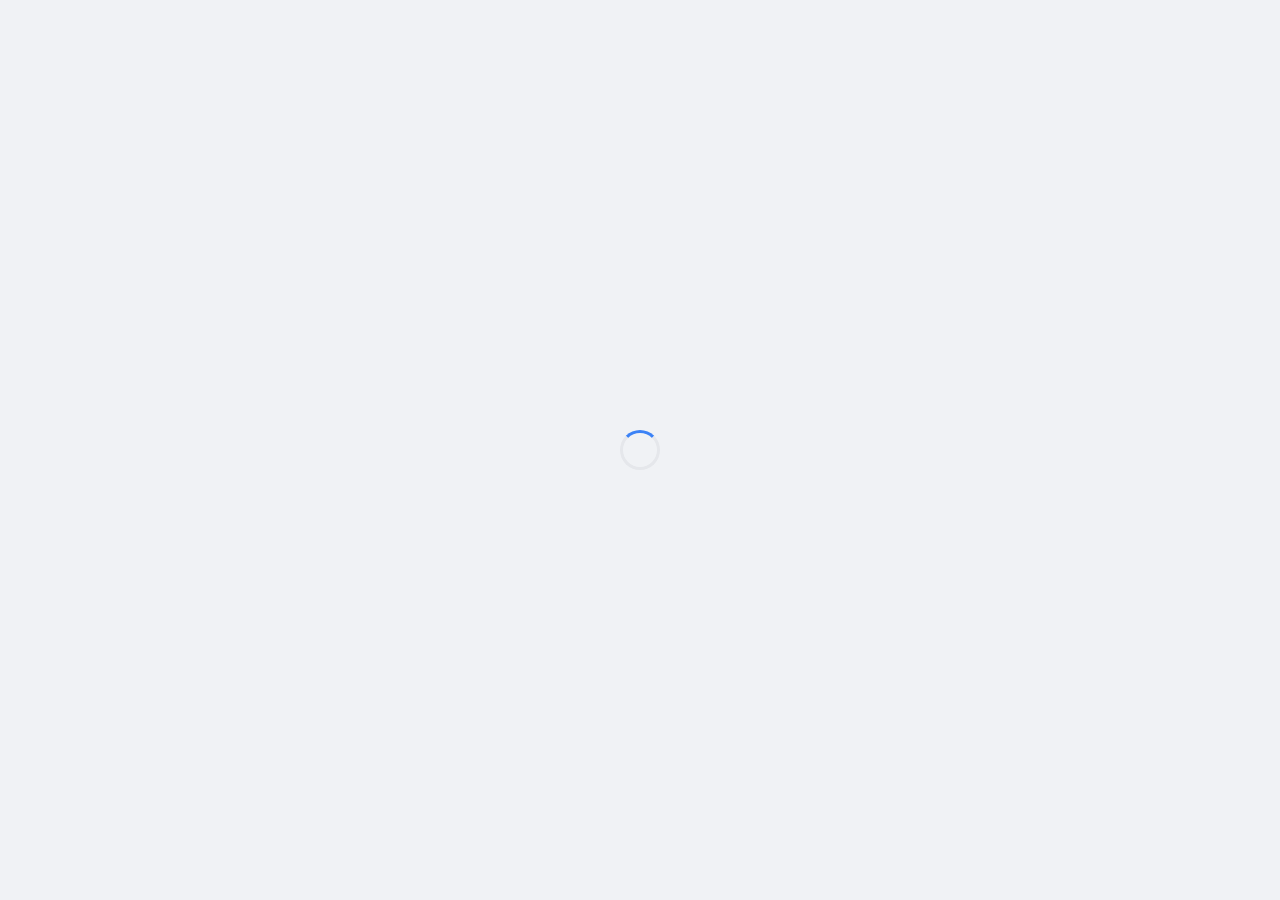
==== index.html @ 9993a818 "Add files via upload" ====
<!DOCTYPE html>
<html lang="ru">
<head>
  <meta charset="UTF-8">
  <meta name="viewport" content="width=device-width, initial-scale=1.0, maximum-scale=1.0">
  <meta name="description" content="Приватный мессенджер">
  <meta name="theme-color" content="#3b82f6" media="(prefers-color-scheme: light)">
  <meta name="theme-color" content="#25262b" media="(prefers-color-scheme: dark)">
  <meta name="apple-mobile-web-app-capable" content="yes">
  <meta name="apple-mobile-web-app-status-bar-style" content="default">
  <meta name="apple-mobile-web-app-title" content="Messenger">
  <title>Messenger</title>
  <link rel="manifest" href="manifest.json">
  <link rel="icon" type="image/png" href="assets/icon-192.png">
  <link rel="apple-touch-icon" href="assets/icon-192.png">
  <link rel="stylesheet" href="css/style.css">
</head>
<body>

<!-- ============ LOADING SCREEN ============ -->
<div id="loading-screen">
  <div class="loading-spinner"></div>
</div>

<!-- ============ AUTH SCREEN ============ -->
<div id="auth-screen" class="screen">
  <div class="auth-container">
    <div class="auth-logo-wrap">
      <div class="auth-logo">M</div>
    </div>
    <h1>Messenger</h1>
    <p class="auth-subtitle">Для своих</p>

    <div class="auth-tabs">
      <button class="auth-tab active" data-tab="login">Войти</button>
      <button class="auth-tab" data-tab="register">Регистрация</button>
    </div>

    <div id="auth-error" class="auth-error"></div>

    <!-- Login Form -->
    <div id="login-form" class="auth-form active">
      <input type="email" id="login-email" class="input-field" placeholder="Email" autocomplete="email">
      <input type="password" id="login-password" class="input-field" placeholder="Пароль" autocomplete="current-password">
      <button id="login-btn" class="btn btn-primary">Войти</button>
      <div class="auth-divider">или</div>
      <button id="google-login-btn" class="btn btn-google">
        <svg viewBox="0 0 24 24" xmlns="http://www.w3.org/2000/svg">
          <path fill="#4285F4" d="M22.56 12.25c0-.78-.07-1.53-.2-2.25H12v4.26h5.92c-.26 1.37-1.04 2.53-2.21 3.31v2.77h3.57c2.08-1.92 3.28-4.74 3.28-8.09z"/>
          <path fill="#34A853" d="M12 23c2.97 0 5.46-.98 7.28-2.66l-3.57-2.77c-.98.66-2.23 1.06-3.71 1.06-2.86 0-5.29-1.93-6.16-4.53H2.18v2.84C3.99 20.53 7.7 23 12 23z"/>
          <path fill="#FBBC05" d="M5.84 14.09c-.22-.66-.35-1.36-.35-2.09s.13-1.43.35-2.09V7.07H2.18C1.43 8.55 1 10.22 1 12s.43 3.45 1.18 4.93l2.85-2.22.81-.62z"/>
          <path fill="#EA4335" d="M12 5.38c1.62 0 3.06.56 4.21 1.64l3.15-3.15C17.45 2.09 14.97 1 12 1 7.7 1 3.99 3.47 2.18 7.07l3.66 2.84c.87-2.6 3.3-4.53 6.16-4.53z"/>
        </svg>
        Войти через Google
      </button>
    </div>

    <!-- Register Form -->
    <div id="register-form" class="auth-form">
      <input type="text" id="reg-name" class="input-field" placeholder="Отображаемое имя" autocomplete="name">
      <div class="input-prefix-wrap">
        <span class="input-prefix">@</span>
        <input type="text" id="reg-username" class="input-field input-with-prefix" placeholder="username">
      </div>
      <input type="email" id="reg-email" class="input-field" placeholder="Email" autocomplete="email">
      <input type="password" id="reg-password" class="input-field" placeholder="Пароль (мин. 6 символов)" autocomplete="new-password">
      <button id="register-btn" class="btn btn-primary">Зарегистрироваться</button>
      <div class="auth-divider">или</div>
      <button id="google-register-btn" class="btn btn-google">
        <svg viewBox="0 0 24 24" xmlns="http://www.w3.org/2000/svg">
          <path fill="#4285F4" d="M22.56 12.25c0-.78-.07-1.53-.2-2.25H12v4.26h5.92c-.26 1.37-1.04 2.53-2.21 3.31v2.77h3.57c2.08-1.92 3.28-4.74 3.28-8.09z"/>
          <path fill="#34A853" d="M12 23c2.97 0 5.46-.98 7.28-2.66l-3.57-2.77c-.98.66-2.23 1.06-3.71 1.06-2.86 0-5.29-1.93-6.16-4.53H2.18v2.84C3.99 20.53 7.7 23 12 23z"/>
          <path fill="#FBBC05" d="M5.84 14.09c-.22-.66-.35-1.36-.35-2.09s.13-1.43.35-2.09V7.07H2.18C1.43 8.55 1 10.22 1 12s.43 3.45 1.18 4.93l2.85-2.22.81-.62z"/>
          <path fill="#EA4335" d="M12 5.38c1.62 0 3.06.56 4.21 1.64l3.15-3.15C17.45 2.09 14.97 1 12 1 7.7 1 3.99 3.47 2.18 7.07l3.66 2.84c.87-2.6 3.3-4.53 6.16-4.53z"/>
        </svg>
        Войти через Google
      </button>
    </div>
  </div>
</div>

<!-- ============ APP SCREEN ============ -->
<div id="app-screen" class="screen">

  <!-- Sidebar -->
  <aside id="sidebar">
    <div class="sidebar-header">
      <button class="avatar-btn" id="my-profile-btn" title="Мой профиль">
        <div id="my-avatar-wrap"></div>
      </button>
      <div class="search-box">
        <span class="search-icon">🔍</span>
        <input type="text" id="search-input" placeholder="Поиск чатов и пользователей">
      </div>
      <button id="new-chat-btn" class="icon-btn" title="Новый чат">✏️</button>
      <button id="theme-toggle-btn" class="icon-btn" title="Сменить тему">🌙</button>
    </div>

    <button id="pwa-install-btn" class="pwa-install-btn" title="Установить приложение">
      📲 Установить приложение
    </button>

    <div id="chat-list">
      <div class="empty-state">
        <div class="empty-state-icon">💬</div>
        <div class="empty-state-text">Нет чатов</div>
        <div class="empty-state-hint">Нажми ✏️ чтобы начать</div>
      </div>
    </div>
  </aside>

  <!-- Chat Area -->
  <main id="chat-area">
    <!-- Welcome Screen -->
    <div id="welcome-screen" class="welcome-screen">
      <div class="welcome-content">
        <div class="welcome-icon">💬</div>
        <h2>Messenger</h2>
        <p>Выбери чат слева или создай новый</p>
      </div>
    </div>

    <!-- Active Chat -->
    <div id="active-chat" class="active-chat hidden">
      <!-- Chat Header -->
      <header class="chat-header">
        <button id="back-btn" class="icon-btn back-btn" title="Назад">←</button>
        <div class="chat-header-info" id="chat-header-info">
          <div class="chat-header-avatar" id="chat-header-avatar-wrap"></div>
          <div class="chat-header-text">
            <div id="chat-name" class="chat-name">—</div>
            <div id="chat-status" class="chat-status"></div>
          </div>
        </div>
        <div class="chat-header-actions">
          <button id="search-messages-btn" class="icon-btn" title="Поиск по сообщениям">🔍</button>
          <button id="chat-info-btn" class="icon-btn" title="Информация о чате">ℹ️</button>
        </div>
      </header>

      <!-- Pinned Message -->
      <div id="pinned-bar" class="pinned-bar hidden">
        <span class="pinned-icon">📌</span>
        <div>
          <div class="pinned-label">Закреплено</div>
          <div id="pinned-text" class="pinned-text"></div>
        </div>
      </div>

      <!-- Search in Chat Bar -->
      <div id="chat-search-bar" class="chat-search-bar hidden">
        <input type="text" id="chat-search-input" placeholder="Поиск по сообщениям...">
        <button id="close-search-btn" class="icon-btn">✕</button>
      </div>

      <!-- Messages -->
      <div id="messages-container" class="messages-container"></div>

      <!-- Typing Indicator -->
      <div id="typing-indicator" class="typing-indicator hidden">
        <div class="typing-dots"><span></span><span></span><span></span></div>
        <span id="typing-text"></span>
      </div>

      <!-- Image Send Preview -->
      <div id="img-send-preview" class="img-send-preview hidden"></div>

      <!-- Reply Preview -->
      <div id="reply-preview" class="reply-preview hidden">
        <div class="reply-preview-bar"></div>
        <div class="reply-preview-content">
          <div id="reply-preview-name" class="reply-preview-name"></div>
          <div id="reply-preview-text" class="reply-preview-text"></div>
        </div>
        <button id="cancel-reply-btn" class="icon-btn cancel-reply-btn" title="Отменить">✕</button>
      </div>

      <!-- Message Input -->
      <div class="message-input-area">
        <label for="file-input" class="attach-label" title="Прикрепить фото">📎</label>
        <input type="file" id="file-input" accept="image/*" multiple hidden>
        <textarea id="message-input" placeholder="Сообщение..." rows="1"></textarea>
        <button id="send-btn" class="send-btn" title="Отправить">
          <svg width="20" height="20" viewBox="0 0 24 24" fill="currentColor">
            <path d="M2.01 21L23 12 2.01 3 2 10l15 2-15 2z"/>
          </svg>
        </button>
      </div>
    </div>
  </main>
</div>

<!-- Drag & Drop Overlay -->
<div id="drop-overlay" class="drop-overlay">📸 Перетащи фото сюда</div>

<!-- ============ MODALS ============ -->

<!-- My Profile Modal -->
<div id="profile-modal" class="modal hidden">
  <div class="modal-overlay"></div>
  <div class="modal-content">
    <div class="modal-header">
      <h3>Мой профиль</h3>
      <button class="modal-close">✕</button>
    </div>
    <div class="modal-body">
      <div class="profile-avatar-section">
        <div class="profile-avatar-large" id="my-profile-avatar-wrap" title="Изменить фото">
          <input type="file" id="avatar-input" accept="image/*" hidden>
        </div>
        <button class="btn btn-secondary" id="change-avatar-btn" style="width:auto;padding:6px 16px;font-size:13px;">Изменить фото</button>
      </div>
      <input type="text" id="profile-name" class="input-field" placeholder="Отображаемое имя">
      <div class="input-prefix-wrap">
        <span class="input-prefix">@</span>
        <input type="text" id="profile-username" class="input-field input-with-prefix" placeholder="username">
      </div>
      <textarea id="profile-bio" class="input-field" placeholder="О себе..." rows="3" style="resize:none;"></textarea>
      <input type="text" id="profile-custom-status" class="input-field" placeholder="Кастомный статус (например: 🎮 играю)">
      <button id="save-profile-btn" class="btn btn-primary">Сохранить</button>
      <button id="logout-btn" class="btn btn-danger">Выйти из аккаунта</button>
    </div>
  </div>
</div>

<!-- New Chat Modal -->
<div id="new-chat-modal" class="modal hidden">
  <div class="modal-overlay"></div>
  <div class="modal-content">
    <div class="modal-header">
      <h3>Новый чат</h3>
      <button class="modal-close">✕</button>
    </div>
    <div class="modal-body">
      <div class="modal-tabs">
        <div class="modal-tab active" data-tab="dm">Личное сообщение</div>
        <div class="modal-tab" data-tab="group">Группа</div>
        <div class="modal-tab" data-tab="invite">По ссылке</div>
      </div>

      <!-- DM Tab -->
      <div id="dm-tab" class="modal-tab-content active">
        <input type="text" id="dm-search-input" class="input-field" placeholder="Поиск по @username или имени">
        <div id="dm-search-results" class="user-search-results"></div>
      </div>

      <!-- Group Tab -->
      <div id="group-tab" class="modal-tab-content">
        <div id="group-avatar-section" style="display:flex;align-items:center;gap:10px;">
          <div id="group-avatar-preview" style="width:60px;height:60px;border-radius:50%;overflow:hidden;background:var(--accent);display:flex;align-items:center;justify-content:center;color:#fff;font-size:24px;cursor:pointer;">📷
            <input type="file" id="group-avatar-input" accept="image/*" hidden>
          </div>
          <div style="flex:1">
            <input type="text" id="group-name-input" class="input-field" placeholder="Название группы">
          </div>
        </div>
        <input type="text" id="group-search-input" class="input-field" placeholder="Добавить участников">
        <div id="group-search-results" class="user-search-results"></div>
        <div id="selected-members" class="selected-members"></div>
        <button id="create-group-btn" class="btn btn-primary">Создать группу</button>
      </div>

      <!-- Invite Tab -->
      <div id="invite-tab" class="modal-tab-content">
        <p style="font-size:14px;color:var(--text-secondary);">Есть инвайт-ссылка? Введи код ниже:</p>
        <input type="text" id="invite-code-input" class="input-field" placeholder="Код приглашения">
        <button id="join-invite-btn" class="btn btn-primary">Вступить в чат</button>
      </div>
    </div>
  </div>
</div>

<!-- Chat Info Modal -->
<div id="chat-info-modal" class="modal hidden">
  <div class="modal-overlay"></div>
  <div class="modal-content">
    <div class="modal-header">
      <h3 id="chat-info-modal-title">Информация о чате</h3>
      <button class="modal-close">✕</button>
    </div>
    <div class="modal-body" id="chat-info-body">
      <!-- Rendered dynamically -->
    </div>
  </div>
</div>

<!-- User Profile Modal -->
<div id="user-profile-modal" class="modal hidden">
  <div class="modal-overlay"></div>
  <div class="modal-content">
    <div class="modal-header">
      <h3>Профиль пользователя</h3>
      <button class="modal-close">✕</button>
    </div>
    <div class="modal-body" id="user-profile-body">
      <!-- Rendered dynamically -->
    </div>
  </div>
</div>

<!-- Image Lightbox Modal -->
<div id="lightbox-modal" class="modal hidden" style="z-index:3000">
  <div class="modal-overlay" style="background:rgba(0,0,0,0.9)"></div>
  <div style="position:relative;display:flex;align-items:center;justify-content:center;max-width:90vw;max-height:90vh;">
    <button class="modal-close" style="position:absolute;top:-40px;right:0;color:#fff;font-size:24px;">✕</button>
    <img id="lightbox-img" src="" alt="" style="max-width:90vw;max-height:85vh;object-fit:contain;border-radius:8px;">
  </div>
</div>

<!-- Forward Modal -->
<div id="forward-modal" class="modal hidden">
  <div class="modal-overlay"></div>
  <div class="modal-content">
    <div class="modal-header">
      <h3>Переслать в...</h3>
      <button class="modal-close">✕</button>
    </div>
    <div class="modal-body">
      <input type="text" id="forward-search-input" class="input-field" placeholder="Поиск чата...">
      <div id="forward-chat-list" class="user-search-results"></div>
    </div>
  </div>
</div>

<!-- ============ OVERLAYS ============ -->
<!-- Context Menu -->
<div id="context-menu" class="context-menu hidden"></div>

<!-- Reaction Picker -->
<div id="reaction-picker" class="reaction-picker hidden">
  <span class="reaction-option" data-emoji="👍">👍</span>
  <span class="reaction-option" data-emoji="❤️">❤️</span>
  <span class="reaction-option" data-emoji="😂">😂</span>
  <span class="reaction-option" data-emoji="😮">😮</span>
  <span class="reaction-option" data-emoji="😢">😢</span>
  <span class="reaction-option" data-emoji="😡">😡</span>
  <span class="reaction-option" data-emoji="🔥">🔥</span>
  <span class="reaction-option" data-emoji="🎉">🎉</span>
</div>

<!-- Toast Container -->
<div id="toast-container" class="toast-container"></div>

<!-- ============ FIREBASE SDK ============ -->
<script src="https://www.gstatic.com/firebasejs/10.7.1/firebase-app-compat.js"></script>
<script src="https://www.gstatic.com/firebasejs/10.7.1/firebase-auth-compat.js"></script>
<script src="https://www.gstatic.com/firebasejs/10.7.1/firebase-firestore-compat.js"></script>

<!-- ============ APP SCRIPTS ============ -->
<script src="js/config.js"></script>
<script src="js/utils.js"></script>
<script src="js/auth.js"></script>
<script src="js/profile.js"></script>
<script src="js/upload.js"></script>
<script src="js/notifications.js"></script>
<script src="js/chats.js"></script>
<script src="js/messages.js"></script>
<script src="js/admin.js"></script>
<script src="js/app.js"></script>

</body>
</html>
---- css/style.css ----
/* ============================================
   MESSENGER - MAIN STYLESHEET
   Telegram-inspired minimalist design
   ============================================ */

/* --- CSS Variables / Themes --- */
:root {
  --bg-primary: #f0f2f5;
  --bg-sidebar: #ffffff;
  --bg-chat: #eef1f5;
  --bg-bubble-own: #3b82f6;
  --bg-bubble-other: #ffffff;
  --bg-input: #f7f8fa;
  --bg-hover: #f3f4f6;
  --bg-modal: #ffffff;
  --bg-overlay: rgba(0,0,0,0.45);
  --bg-context: #ffffff;
  --bg-pinned: #fff9e6;
  --bg-reply: rgba(59,130,246,0.08);
  --bg-header: #ffffff;
  --bg-search: #f0f2f5;
  --bg-tag: #e8f0fe;

  --text-primary: #1a1a2e;
  --text-secondary: #6b7280;
  --text-bubble-own: #ffffff;
  --text-bubble-other: #1a1a2e;
  --text-link: #3b82f6;
  --text-placeholder: #9ca3af;

  --accent: #3b82f6;
  --accent-hover: #2563eb;
  --accent-light: #dbeafe;
  --danger: #ef4444;
  --danger-hover: #dc2626;
  --success: #22c55e;
  --warning: #f59e0b;

  --border: #e5e7eb;
  --border-light: #f3f4f6;
  --shadow-sm: 0 1px 3px rgba(0,0,0,0.08);
  --shadow-md: 0 4px 16px rgba(0,0,0,0.12);
  --shadow-lg: 0 8px 32px rgba(0,0,0,0.16);

  --radius-sm: 8px;
  --radius-md: 12px;
  --radius-lg: 18px;
  --radius-xl: 24px;
  --radius-full: 9999px;

  --font: -apple-system, BlinkMacSystemFont, 'Segoe UI', Roboto, sans-serif;
  --sidebar-width: 340px;
  --header-height: 60px;
  --input-height: 60px;
  --transition: 0.2s ease;
}

[data-theme="dark"] {
  --bg-primary: #1a1b1e;
  --bg-sidebar: #25262b;
  --bg-chat: #1a1b1e;
  --bg-bubble-own: #3b82f6;
  --bg-bubble-other: #2c2d32;
  --bg-input: #2c2d32;
  --bg-hover: #2c2d32;
  --bg-modal: #25262b;
  --bg-overlay: rgba(0,0,0,0.6);
  --bg-context: #2c2d32;
  --bg-pinned: #2a2922;
  --bg-reply: rgba(59,130,246,0.12);
  --bg-header: #25262b;
  --bg-search: #2c2d32;
  --bg-tag: #1e2a3a;

  --text-primary: #e5e7eb;
  --text-secondary: #9ca3af;
  --text-bubble-own: #ffffff;
  --text-bubble-other: #e5e7eb;
  --text-link: #60a5fa;
  --text-placeholder: #6b7280;

  --accent: #3b82f6;
  --accent-hover: #2563eb;
  --accent-light: #1e3a5f;

  --border: #3f4045;
  --border-light: #2c2d32;
  --shadow-sm: 0 1px 3px rgba(0,0,0,0.3);
  --shadow-md: 0 4px 16px rgba(0,0,0,0.4);
  --shadow-lg: 0 8px 32px rgba(0,0,0,0.5);
}

/* --- Reset & Base --- */
*, *::before, *::after { box-sizing: border-box; margin: 0; padding: 0; }
html { height: 100%; font-size: 16px; }
body {
  font-family: var(--font);
  background: var(--bg-primary);
  color: var(--text-primary);
  height: 100%;
  overflow: hidden;
  -webkit-font-smoothing: antialiased;
  transition: background var(--transition), color var(--transition);
}
a { color: var(--text-link); text-decoration: none; }
img { max-width: 100%; display: block; }
button { cursor: pointer; border: none; background: none; font-family: var(--font); }
input, textarea { font-family: var(--font); outline: none; border: none; }
::-webkit-scrollbar { width: 5px; }
::-webkit-scrollbar-track { background: transparent; }
::-webkit-scrollbar-thumb { background: var(--border); border-radius: 3px; }
::selection { background: var(--accent-light); }

/* --- Screen Management --- */
.screen { display: none; }
.screen.active { display: flex; height: 100vh; }
#loading-screen {
  position: fixed; inset: 0; background: var(--bg-primary);
  display: flex; align-items: center; justify-content: center;
  z-index: 9999; transition: opacity 0.3s;
}
#loading-screen.hidden { opacity: 0; pointer-events: none; }
.loading-spinner {
  width: 40px; height: 40px;
  border: 3px solid var(--border);
  border-top-color: var(--accent);
  border-radius: 50%;
  animation: spin 0.8s linear infinite;
}
@keyframes spin { to { transform: rotate(360deg); } }

/* ============================================
   AUTH SCREEN
   ============================================ */
#auth-screen {
  align-items: center; justify-content: center;
  background: var(--bg-primary); flex-direction: column;
}
.auth-container {
  width: 100%; max-width: 400px; padding: 40px 32px;
  background: var(--bg-modal); border-radius: var(--radius-xl);
  box-shadow: var(--shadow-lg);
  animation: slideUp 0.3s ease;
}
@keyframes slideUp { from { opacity:0; transform: translateY(20px); } to { opacity:1; transform: translateY(0); } }
.auth-logo-wrap {
  display: flex; align-items: center; justify-content: center; gap: 10px; margin-bottom: 8px;
}
.auth-logo {
  width: 52px; height: 52px; border-radius: 16px;
  background: var(--accent); color: #fff;
  display: flex; align-items: center; justify-content: center;
  font-size: 26px; font-weight: 700; letter-spacing: -1px;
}
.auth-container h1 {
  text-align: center; font-size: 22px; font-weight: 700;
  margin-bottom: 4px; color: var(--text-primary);
}
.auth-subtitle {
  text-align: center; font-size: 14px; color: var(--text-secondary); margin-bottom: 28px;
}
.auth-tabs {
  display: flex; background: var(--bg-search);
  border-radius: var(--radius-full); padding: 3px;
  margin-bottom: 24px;
}
.auth-tab {
  flex: 1; padding: 8px 0; border-radius: var(--radius-full);
  font-size: 14px; font-weight: 500; color: var(--text-secondary);
  transition: all var(--transition);
}
.auth-tab.active { background: var(--bg-modal); color: var(--accent); box-shadow: var(--shadow-sm); }
.auth-form { display: none; flex-direction: column; gap: 12px; }
.auth-form.active { display: flex; }
.input-field {
  width: 100%; padding: 12px 16px;
  background: var(--bg-search); border-radius: var(--radius-md);
  font-size: 15px; color: var(--text-primary);
  border: 1.5px solid transparent;
  transition: border-color var(--transition);
}
.input-field:focus { border-color: var(--accent); }
.input-field::placeholder { color: var(--text-placeholder); }
.btn {
  width: 100%; padding: 13px 0; border-radius: var(--radius-md);
  font-size: 15px; font-weight: 600; transition: all var(--transition);
  display: flex; align-items: center; justify-content: center; gap: 8px;
}
.btn-primary { background: var(--accent); color: #fff; }
.btn-primary:hover { background: var(--accent-hover); }
.btn-secondary { background: var(--bg-search); color: var(--text-primary); }
.btn-secondary:hover { background: var(--bg-hover); }
.btn-danger { background: var(--danger); color: #fff; }
.btn-danger:hover { background: var(--danger-hover); }
.btn-google {
  background: var(--bg-search); color: var(--text-primary);
  border: 1.5px solid var(--border);
}
.btn-google:hover { background: var(--bg-hover); }
.btn-google svg { width: 18px; height: 18px; }
.auth-divider {
  text-align: center; font-size: 13px; color: var(--text-secondary);
  position: relative; padding: 4px 0;
}
.auth-divider::before, .auth-divider::after {
  content: ''; position: absolute; top: 50%;
  width: calc(50% - 20px); height: 1px; background: var(--border);
}
.auth-divider::before { left: 0; }
.auth-divider::after { right: 0; }
.auth-error {
  background: #fef2f2; color: var(--danger);
  padding: 10px 14px; border-radius: var(--radius-sm);
  font-size: 14px; border: 1px solid #fecaca;
  display: none;
}
.auth-error.show { display: block; }

/* ============================================
   APP SCREEN (Sidebar + Chat)
   ============================================ */
#app-screen { overflow: hidden; }
#sidebar {
  width: var(--sidebar-width);
  min-width: var(--sidebar-width);
  background: var(--bg-sidebar);
  border-right: 1px solid var(--border);
  display: flex; flex-direction: column;
  height: 100vh; overflow: hidden;
  transition: transform var(--transition);
}
#chat-area {
  flex: 1; display: flex; flex-direction: column;
  background: var(--bg-chat); height: 100vh; overflow: hidden;
}

/* --- Sidebar Header --- */
.sidebar-header {
  display: flex; align-items: center; gap: 8px;
  padding: 10px 12px; height: var(--header-height);
  border-bottom: 1px solid var(--border);
  background: var(--bg-header);
}
.avatar-btn {
  flex-shrink: 0; width: 38px; height: 38px; border-radius: 50%;
  overflow: hidden; position: relative;
  transition: opacity var(--transition);
}
.avatar-btn:hover { opacity: 0.8; }
.avatar-btn img, .avatar { width: 100%; height: 100%; object-fit: cover; }
.avatar-placeholder {
  width: 100%; height: 100%; background: var(--accent);
  color: #fff; font-size: 16px; font-weight: 600;
  display: flex; align-items: center; justify-content: center;
  border-radius: 50%;
}
.search-box {
  flex: 1; background: var(--bg-search); border-radius: var(--radius-full);
  display: flex; align-items: center; padding: 0 12px; gap: 6px;
}
.search-box input {
  flex: 1; background: none; font-size: 14px;
  color: var(--text-primary); padding: 7px 0;
}
.search-box input::placeholder { color: var(--text-placeholder); }
.search-icon { color: var(--text-secondary); font-size: 14px; }
.icon-btn {
  width: 36px; height: 36px; border-radius: 50%;
  display: flex; align-items: center; justify-content: center;
  font-size: 18px; color: var(--text-secondary);
  transition: background var(--transition), color var(--transition);
  flex-shrink: 0;
}
.icon-btn:hover { background: var(--bg-hover); color: var(--text-primary); }

/* --- Chat List --- */
#chat-list { flex: 1; overflow-y: auto; }
.chat-item {
  display: flex; align-items: center; gap: 12px;
  padding: 10px 14px; cursor: pointer;
  transition: background var(--transition);
  position: relative;
}
.chat-item:hover { background: var(--bg-hover); }
.chat-item.active { background: var(--accent-light); }
[data-theme="dark"] .chat-item.active { background: rgba(59,130,246,0.15); }
.chat-item-avatar {
  width: 48px; height: 48px; border-radius: 50%;
  overflow: hidden; flex-shrink: 0; position: relative;
}
.chat-item-info { flex: 1; min-width: 0; }
.chat-item-top { display: flex; align-items: center; justify-content: space-between; }
.chat-item-name {
  font-size: 15px; font-weight: 600; color: var(--text-primary);
  white-space: nowrap; overflow: hidden; text-overflow: ellipsis;
  max-width: 180px;
}
.chat-item-time { font-size: 12px; color: var(--text-secondary); flex-shrink: 0; }
.chat-item-bottom { display: flex; align-items: center; justify-content: space-between; margin-top: 2px; }
.chat-item-preview {
  font-size: 14px; color: var(--text-secondary);
  white-space: nowrap; overflow: hidden; text-overflow: ellipsis;
  max-width: 200px;
}
.unread-badge {
  background: var(--accent); color: #fff; border-radius: var(--radius-full);
  font-size: 11px; font-weight: 700; min-width: 20px; height: 20px;
  display: flex; align-items: center; justify-content: center;
  padding: 0 5px; flex-shrink: 0;
}
.online-dot {
  width: 12px; height: 12px; background: var(--success);
  border: 2px solid var(--bg-sidebar); border-radius: 50%;
  position: absolute; bottom: 1px; right: 1px;
}

/* --- Welcome Screen --- */
.welcome-screen {
  flex: 1; display: flex; align-items: center; justify-content: center;
}
.welcome-content { text-align: center; color: var(--text-secondary); }
.welcome-icon { font-size: 64px; margin-bottom: 16px; }
.welcome-content h2 { font-size: 22px; font-weight: 700; color: var(--text-primary); margin-bottom: 8px; }
.welcome-content p { font-size: 15px; }

/* ============================================
   CHAT AREA
   ============================================ */
.active-chat { display: flex; flex-direction: column; height: 100%; overflow: hidden; }
.active-chat.hidden { display: none; }

/* --- Chat Header --- */
.chat-header {
  display: flex; align-items: center; gap: 10px;
  padding: 0 12px; height: var(--header-height);
  background: var(--bg-header); border-bottom: 1px solid var(--border);
  flex-shrink: 0; box-shadow: var(--shadow-sm);
}
.back-btn { display: none; }
.chat-header-info {
  flex: 1; display: flex; align-items: center; gap: 10px;
  cursor: pointer; min-width: 0; border-radius: var(--radius-sm);
  padding: 4px 6px; transition: background var(--transition);
}
.chat-header-info:hover { background: var(--bg-hover); }
.chat-header-avatar {
  width: 38px; height: 38px; border-radius: 50%;
  overflow: hidden; flex-shrink: 0;
}
.chat-header-text { min-width: 0; }
.chat-name { font-size: 16px; font-weight: 700; color: var(--text-primary); }
.chat-status { font-size: 13px; color: var(--text-secondary); }
.chat-header-actions { display: flex; gap: 4px; }

/* --- Pinned Message Bar --- */
.pinned-bar {
  display: flex; align-items: center; gap: 10px;
  padding: 8px 16px; background: var(--bg-pinned);
  border-bottom: 1px solid var(--border);
  cursor: pointer; transition: background var(--transition);
}
.pinned-bar:hover { background: var(--bg-hover); }
.pinned-bar.hidden { display: none; }
.pinned-icon { font-size: 14px; flex-shrink: 0; }
.pinned-label { font-size: 12px; font-weight: 600; color: var(--accent); }
.pinned-text { font-size: 13px; color: var(--text-secondary); white-space: nowrap; overflow: hidden; text-overflow: ellipsis; }

/* --- Chat Search Bar --- */
.chat-search-bar {
  display: flex; align-items: center; gap: 8px;
  padding: 8px 16px; background: var(--bg-header);
  border-bottom: 1px solid var(--border);
}
.chat-search-bar.hidden { display: none; }
.chat-search-bar input {
  flex: 1; background: var(--bg-search); border-radius: var(--radius-full);
  padding: 7px 14px; font-size: 14px; color: var(--text-primary);
}

/* --- Messages Container --- */
.messages-container {
  flex: 1; overflow-y: auto; padding: 16px 0;
  display: flex; flex-direction: column; gap: 2px;
}
.date-separator {
  text-align: center; margin: 12px 0; position: relative;
}
.date-separator span {
  background: var(--bg-chat); font-size: 12px; color: var(--text-secondary);
  padding: 4px 12px; border-radius: var(--radius-full);
  border: 1px solid var(--border); position: relative; z-index: 1;
}

/* --- Message Bubbles --- */
.message-wrapper {
  display: flex; align-items: flex-end; gap: 8px;
  padding: 1px 12px; position: relative;
}
.message-wrapper.own { flex-direction: row-reverse; }
.message-wrapper.consecutive .msg-avatar { visibility: hidden; }
.msg-avatar {
  width: 32px; height: 32px; border-radius: 50%;
  overflow: hidden; flex-shrink: 0; cursor: pointer;
}
.msg-avatar img { width: 100%; height: 100%; object-fit: cover; }
.message-bubble {
  max-width: 65%; min-width: 60px; padding: 8px 12px 6px;
  border-radius: var(--radius-lg); position: relative;
  background: var(--bg-bubble-other); color: var(--text-bubble-other);
  box-shadow: var(--shadow-sm);
  animation: fadeIn 0.15s ease;
}
@keyframes fadeIn { from { opacity:0; transform: scale(0.97); } to { opacity:1; transform: scale(1); } }
.message-wrapper.own .message-bubble {
  background: var(--bg-bubble-own); color: var(--text-bubble-own);
  border-bottom-right-radius: 4px;
}
.message-wrapper:not(.own) .message-bubble { border-bottom-left-radius: 4px; }
.message-wrapper.consecutive.own .message-bubble { border-radius: var(--radius-lg); border-bottom-right-radius: 4px; }
.message-wrapper.consecutive:not(.own) .message-bubble { border-radius: var(--radius-lg); border-bottom-left-radius: 4px; }

/* Sender name in group chats */
.msg-sender-name {
  font-size: 13px; font-weight: 600; margin-bottom: 3px;
  color: var(--accent);
}
.msg-text { font-size: 15px; line-height: 1.5; word-break: break-word; white-space: pre-wrap; }
.msg-text a { color: inherit; text-decoration: underline; opacity: 0.85; }
.message-wrapper.own .msg-text a { color: rgba(255,255,255,0.85); }

/* Message meta (time + status) */
.msg-meta {
  display: flex; align-items: center; justify-content: flex-end;
  gap: 4px; margin-top: 3px; opacity: 0.75;
}
.msg-time { font-size: 11px; }
.msg-status { font-size: 12px; }
.msg-edited { font-size: 11px; font-style: italic; }

/* Deleted message */
.message-bubble.deleted { opacity: 0.6; font-style: italic; }
.deleted-text { font-size: 14px; color: var(--text-secondary); }

/* System messages */
.message-wrapper.system {
  justify-content: center; padding: 6px 16px;
}
.system-message {
  font-size: 13px; color: var(--text-secondary);
  background: var(--bg-search); padding: 4px 14px;
  border-radius: var(--radius-full); text-align: center;
}

/* --- Reply in bubble --- */
.msg-reply {
  background: rgba(0,0,0,0.07); border-left: 3px solid var(--accent);
  border-radius: 6px; padding: 6px 8px; margin-bottom: 6px; cursor: pointer;
}
.message-wrapper.own .msg-reply { background: rgba(255,255,255,0.15); }
.msg-reply-name { font-size: 12px; font-weight: 600; color: var(--accent); margin-bottom: 2px; }
.message-wrapper.own .msg-reply-name { color: rgba(255,255,255,0.9); }
.msg-reply-text { font-size: 13px; opacity: 0.8; white-space: nowrap; overflow: hidden; text-overflow: ellipsis; }

/* --- Forwarded message --- */
.msg-forward-label {
  font-size: 12px; opacity: 0.7; margin-bottom: 4px;
  display: flex; align-items: center; gap: 4px;
}

/* --- Image message --- */
.msg-image {
  border-radius: 10px; overflow: hidden; cursor: pointer;
  max-width: 300px; max-height: 300px;
  transition: opacity var(--transition);
}
.msg-image:hover { opacity: 0.9; }
.msg-image img { width: 100%; height: 100%; object-fit: cover; }
.msg-image-grid { display: grid; gap: 2px; border-radius: 10px; overflow: hidden; }
.msg-image-grid.count-2 { grid-template-columns: 1fr 1fr; }
.msg-image-grid.count-3 { grid-template-columns: 1fr 1fr; }
.msg-image-grid.count-3 .grid-img:first-child { grid-column: 1 / -1; }
.grid-img { cursor: pointer; overflow: hidden; aspect-ratio: 1; }
.grid-img img { width: 100%; height: 100%; object-fit: cover; transition: opacity var(--transition); }
.grid-img:hover img { opacity: 0.9; }

/* --- Link Preview --- */
.link-preview {
  border-radius: 10px; overflow: hidden; cursor: pointer;
  border: 1px solid var(--border); margin-top: 6px;
  background: var(--bg-search); max-width: 320px;
  transition: opacity var(--transition);
}
.link-preview:hover { opacity: 0.9; }
.link-preview-image { width: 100%; height: 160px; object-fit: cover; }
.link-preview-info { padding: 10px 12px; }
.link-preview-domain { font-size: 12px; color: var(--accent); margin-bottom: 4px; font-weight: 600; }
.link-preview-title { font-size: 14px; font-weight: 600; color: var(--text-primary); margin-bottom: 3px; }
.link-preview-desc { font-size: 13px; color: var(--text-secondary); display: -webkit-box; -webkit-line-clamp: 2; -webkit-box-orient: vertical; overflow: hidden; }
.yt-preview { background: #0f0f0f; }
.yt-preview .link-preview-domain { color: #ff0000; }

/* --- Reactions --- */
.msg-reactions {
  display: flex; flex-wrap: wrap; gap: 4px;
  margin-top: 5px;
}
.reaction-badge {
  display: flex; align-items: center; gap: 3px;
  background: var(--bg-search); border: 1px solid var(--border);
  border-radius: var(--radius-full); padding: 3px 8px;
  font-size: 13px; cursor: pointer; transition: all var(--transition);
  user-select: none;
}
.reaction-badge:hover { border-color: var(--accent); background: var(--accent-light); }
.reaction-badge.reacted { border-color: var(--accent); background: var(--accent-light); }
.reaction-count { font-size: 12px; font-weight: 600; color: var(--text-secondary); }

/* --- Typing Indicator --- */
.typing-indicator {
  padding: 6px 20px; display: flex; align-items: center; gap: 8px;
  color: var(--text-secondary); font-size: 13px; min-height: 28px;
}
.typing-indicator.hidden { display: none; }
.typing-dots { display: flex; gap: 3px; align-items: center; }
.typing-dots span {
  width: 6px; height: 6px; border-radius: 50%; background: var(--text-secondary);
  animation: typingBounce 1.2s infinite ease-in-out;
}
.typing-dots span:nth-child(2) { animation-delay: 0.2s; }
.typing-dots span:nth-child(3) { animation-delay: 0.4s; }
@keyframes typingBounce { 0%, 80%, 100% { transform: scale(0.7); opacity: 0.5; } 40% { transform: scale(1); opacity: 1; } }

/* --- Reply Preview (input area) --- */
.reply-preview {
  display: flex; align-items: center; gap: 10px;
  padding: 8px 14px; background: var(--bg-header);
  border-top: 1px solid var(--border);
}
.reply-preview.hidden { display: none; }
.reply-preview-bar { width: 3px; height: 100%; background: var(--accent); border-radius: 2px; align-self: stretch; flex-shrink: 0; }
.reply-preview-content { flex: 1; min-width: 0; }
.reply-preview-name { font-size: 12px; font-weight: 600; color: var(--accent); }
.reply-preview-text { font-size: 13px; color: var(--text-secondary); white-space: nowrap; overflow: hidden; text-overflow: ellipsis; }
.cancel-reply-btn { flex-shrink: 0; }

/* --- Message Input Area --- */
.message-input-area {
  display: flex; align-items: flex-end; gap: 8px;
  padding: 10px 12px; background: var(--bg-header);
  border-top: 1px solid var(--border); flex-shrink: 0;
}
#message-input {
  flex: 1; background: var(--bg-input); border-radius: var(--radius-xl);
  padding: 10px 16px; font-size: 15px; color: var(--text-primary);
  resize: none; max-height: 150px; line-height: 1.5;
  border: 1.5px solid transparent; transition: border-color var(--transition);
  overflow-y: auto;
}
#message-input:focus { border-color: var(--accent); }
#message-input::placeholder { color: var(--text-placeholder); }
.attach-label {
  width: 38px; height: 38px; border-radius: 50%;
  display: flex; align-items: center; justify-content: center;
  font-size: 20px; color: var(--text-secondary); cursor: pointer;
  transition: color var(--transition), background var(--transition);
  flex-shrink: 0;
}
.attach-label:hover { color: var(--accent); background: var(--bg-hover); }
.send-btn {
  width: 40px; height: 40px; border-radius: 50%;
  background: var(--accent); color: #fff;
  font-size: 18px; flex-shrink: 0;
  display: flex; align-items: center; justify-content: center;
  transition: all var(--transition); transform: scale(0);
  opacity: 0;
}
.send-btn.visible { transform: scale(1); opacity: 1; }
.send-btn:hover { background: var(--accent-hover); transform: scale(1.05); }

/* Image preview before send */
.img-send-preview {
  display: flex; gap: 8px; flex-wrap: wrap;
  padding: 8px 14px; background: var(--bg-header);
  border-top: 1px solid var(--border);
}
.img-send-preview.hidden { display: none; }
.img-send-thumb {
  width: 60px; height: 60px; border-radius: 8px;
  overflow: hidden; position: relative;
}
.img-send-thumb img { width: 100%; height: 100%; object-fit: cover; }
.img-send-thumb .remove-img {
  position: absolute; top: 2px; right: 2px;
  width: 18px; height: 18px; background: rgba(0,0,0,0.6);
  color: #fff; border-radius: 50%; font-size: 11px;
  display: flex; align-items: center; justify-content: center;
}

/* ============================================
   MODALS
   ============================================ */
.modal {
  position: fixed; inset: 0; z-index: 1000;
  display: flex; align-items: center; justify-content: center;
  animation: fadeIn 0.15s ease;
}
.modal.hidden { display: none; }
.modal-overlay {
  position: absolute; inset: 0; background: var(--bg-overlay);
}
.modal-content {
  position: relative; background: var(--bg-modal);
  border-radius: var(--radius-xl); padding: 0;
  width: 100%; max-width: 440px; max-height: 90vh;
  overflow-y: auto; box-shadow: var(--shadow-lg);
  animation: slideUp 0.2s ease;
}
.modal-header {
  display: flex; align-items: center; justify-content: space-between;
  padding: 18px 20px; border-bottom: 1px solid var(--border);
  position: sticky; top: 0; background: var(--bg-modal); z-index: 1;
}
.modal-header h3 { font-size: 17px; font-weight: 700; }
.modal-close {
  width: 30px; height: 30px; border-radius: 50%; font-size: 16px;
  color: var(--text-secondary); display: flex; align-items: center; justify-content: center;
  transition: background var(--transition), color var(--transition);
}
.modal-close:hover { background: var(--bg-hover); color: var(--text-primary); }
.modal-body { padding: 20px; display: flex; flex-direction: column; gap: 14px; }
.modal-footer { padding: 0 20px 20px; display: flex; gap: 10px; }

/* Profile Modal */
.profile-avatar-section {
  display: flex; flex-direction: column; align-items: center; gap: 10px;
}
.profile-avatar-large {
  width: 90px; height: 90px; border-radius: 50%;
  overflow: hidden; cursor: pointer; position: relative;
}
.profile-avatar-large:hover::after {
  content: '📷'; position: absolute; inset: 0;
  background: rgba(0,0,0,0.4); display: flex;
  align-items: center; justify-content: center; font-size: 24px;
}

/* Chat Info Modal */
.chat-info-avatar-section {
  display: flex; flex-direction: column; align-items: center; gap: 10px;
}
.chat-info-avatar-large {
  width: 80px; height: 80px; border-radius: 50%; overflow: hidden;
}
.member-list { display: flex; flex-direction: column; gap: 2px; }
.member-item {
  display: flex; align-items: center; gap: 10px;
  padding: 10px 0; border-bottom: 1px solid var(--border-light);
  cursor: pointer;
}
.member-item:last-child { border-bottom: none; }
.member-item:hover { background: none; }
.member-item-avatar { width: 38px; height: 38px; border-radius: 50%; overflow: hidden; flex-shrink: 0; }
.member-item-info { flex: 1; min-width: 0; }
.member-item-name { font-size: 15px; font-weight: 600; }
.member-item-role {
  font-size: 12px; color: var(--text-secondary);
  display: flex; align-items: center; gap: 4px;
}
.role-badge {
  font-size: 11px; padding: 2px 7px; border-radius: var(--radius-full);
  font-weight: 600;
}
.role-owner { background: #fef3c7; color: #92400e; }
.role-admin { background: #dbeafe; color: #1e40af; }
[data-theme="dark"] .role-owner { background: #2a1f00; color: #f59e0b; }
[data-theme="dark"] .role-admin { background: #1e3a5f; color: #60a5fa; }

/* User Profile Modal */
.user-profile-header {
  display: flex; flex-direction: column; align-items: center;
  gap: 10px; padding-bottom: 16px; border-bottom: 1px solid var(--border);
}
.user-profile-avatar {
  width: 80px; height: 80px; border-radius: 50%; overflow: hidden;
}
.user-profile-name { font-size: 20px; font-weight: 700; }
.user-profile-username { font-size: 15px; color: var(--accent); }
.user-profile-bio { font-size: 14px; color: var(--text-secondary); text-align: center; }
.user-profile-status { font-size: 13px; color: var(--text-secondary); }
.user-profile-actions { display: flex; gap: 10px; width: 100%; }

/* Invite Link */
.invite-link-box {
  background: var(--bg-search); border-radius: var(--radius-md);
  padding: 12px 14px; display: flex; align-items: center; gap: 8px;
}
.invite-link-url { flex: 1; font-size: 13px; color: var(--text-secondary); word-break: break-all; }
.copy-btn {
  padding: 6px 12px; background: var(--accent); color: #fff;
  border-radius: var(--radius-sm); font-size: 13px; font-weight: 600;
  flex-shrink: 0; transition: background var(--transition);
}
.copy-btn:hover { background: var(--accent-hover); }

/* ============================================
   CONTEXT MENU
   ============================================ */
.context-menu {
  position: fixed; z-index: 2000;
  background: var(--bg-context); border-radius: var(--radius-md);
  box-shadow: var(--shadow-lg); overflow: hidden;
  min-width: 180px; animation: fadeIn 0.1s ease;
}
.context-menu.hidden { display: none; }
.context-item {
  display: flex; align-items: center; gap: 10px;
  padding: 11px 14px; font-size: 14px; color: var(--text-primary);
  cursor: pointer; transition: background var(--transition);
}
.context-item:hover { background: var(--bg-hover); }
.context-item.danger { color: var(--danger); }
.context-icon { font-size: 16px; width: 20px; text-align: center; }
.context-divider { height: 1px; background: var(--border); margin: 4px 0; }

/* ============================================
   REACTION PICKER
   ============================================ */
.reaction-picker {
  position: fixed; z-index: 2000;
  background: var(--bg-context); border-radius: var(--radius-xl);
  box-shadow: var(--shadow-lg); padding: 8px 10px;
  display: flex; gap: 4px; animation: fadeIn 0.1s ease;
}
.reaction-picker.hidden { display: none; }
.reaction-option {
  font-size: 22px; cursor: pointer; padding: 4px;
  border-radius: var(--radius-sm); transition: transform var(--transition);
  display: flex; align-items: center; justify-content: center;
}
.reaction-option:hover { transform: scale(1.3); }

/* ============================================
   TOAST NOTIFICATIONS
   ============================================ */
.toast-container {
  position: fixed; bottom: 24px; left: 50%; transform: translateX(-50%);
  z-index: 3000; display: flex; flex-direction: column; gap: 8px;
  pointer-events: none;
}
.toast {
  background: #1a1b1e; color: #e5e7eb;
  padding: 10px 20px; border-radius: var(--radius-full);
  font-size: 14px; font-weight: 500; box-shadow: var(--shadow-md);
  animation: toastIn 0.25s ease;
  pointer-events: all;
}
.toast.success { background: #166534; }
.toast.error { background: #991b1b; }
@keyframes toastIn { from { opacity:0; transform: translateY(10px); } to { opacity:1; transform: translateY(0); } }

/* ============================================
   USER SEARCH RESULTS
   ============================================ */
.user-search-results { display: flex; flex-direction: column; gap: 4px; }
.user-result {
  display: flex; align-items: center; gap: 10px;
  padding: 10px 12px; border-radius: var(--radius-md);
  cursor: pointer; transition: background var(--transition);
}
.user-result:hover { background: var(--bg-hover); }
.user-result-avatar { width: 40px; height: 40px; border-radius: 50%; overflow: hidden; flex-shrink: 0; }
.user-result-info { flex: 1; }
.user-result-name { font-size: 15px; font-weight: 600; }
.user-result-username { font-size: 13px; color: var(--text-secondary); }

/* Selected members chips */
.selected-members { display: flex; flex-wrap: wrap; gap: 6px; }
.member-chip {
  display: flex; align-items: center; gap: 6px;
  background: var(--accent-light); color: var(--accent);
  border-radius: var(--radius-full); padding: 4px 10px;
  font-size: 13px; font-weight: 500;
}
.member-chip button { font-size: 14px; line-height: 1; color: var(--accent); }

/* Tabs in modals */
.modal-tabs {
  display: flex; background: var(--bg-search);
  border-radius: var(--radius-full); padding: 3px;
}
.modal-tab {
  flex: 1; padding: 7px 0; border-radius: var(--radius-full);
  font-size: 13px; font-weight: 500; color: var(--text-secondary);
  transition: all var(--transition); text-align: center; cursor: pointer;
}
.modal-tab.active { background: var(--bg-modal); color: var(--accent); box-shadow: var(--shadow-sm); }
.modal-tab-content { display: none; }
.modal-tab-content.active { display: flex; flex-direction: column; gap: 12px; }

/* Section labels */
.section-label {
  font-size: 12px; font-weight: 700; color: var(--text-secondary);
  text-transform: uppercase; letter-spacing: 0.5px; padding: 8px 0 4px;
}

/* ============================================
   MOBILE / RESPONSIVE
   ============================================ */
@media (max-width: 767px) {
  :root { --sidebar-width: 100%; }
  #app-screen { position: relative; }
  #sidebar {
    position: absolute; inset: 0; z-index: 10;
    transform: translateX(0); width: 100%;
  }
  #sidebar.hidden-mobile {
    transform: translateX(-100%); pointer-events: none;
  }
  #chat-area { width: 100%; }
  .back-btn { display: flex !important; }
  .message-bubble { max-width: 80%; }
  .modal-content { max-width: 95vw; margin: 0 10px; }
  .auth-container { padding: 32px 20px; margin: 0 16px; }
}

/* ============================================
   ADMIN BADGES
   ============================================ */
.superadmin-badge {
  background: linear-gradient(135deg, #f59e0b, #ef4444);
  color: #fff; font-size: 10px; font-weight: 700;
  padding: 2px 7px; border-radius: var(--radius-full);
  text-transform: uppercase; letter-spacing: 0.5px;
}
.deleted-msg-admin {
  font-size: 13px; color: var(--text-secondary);
  font-style: italic; border-left: 3px solid var(--danger);
  padding-left: 8px; margin-top: 4px;
}

/* Drop zone */
.drop-overlay {
  position: fixed; inset: 0; background: rgba(59,130,246,0.15);
  border: 3px dashed var(--accent); z-index: 500;
  display: none; align-items: center; justify-content: center;
  font-size: 24px; font-weight: 700; color: var(--accent);
}
.drop-overlay.active { display: flex; }

/* Input with prefix (@ for username) */
.input-prefix-wrap {
  position: relative;
  display: flex;
  align-items: center;
}
.input-prefix {
  position: absolute;
  left: 14px;
  font-size: 15px;
  font-weight: 600;
  color: var(--accent);
  pointer-events: none;
  user-select: none;
  line-height: 1;
}
.input-with-prefix {
  padding-left: 28px !important;
}

/* Scrollbar for modals */
.modal-content::-webkit-scrollbar { width: 4px; }
.modal-content::-webkit-scrollbar-thumb { background: var(--border); }

/* PWA install button */
.pwa-install-btn {
  display: none; align-items: center; gap: 8px;
  padding: 8px 14px; background: var(--accent-light);
  color: var(--accent); border-radius: var(--radius-md);
  font-size: 14px; font-weight: 600;
  margin: 8px 14px;
}
.pwa-install-btn.show { display: flex; }

/* Empty chat list */
.empty-state {
  display: flex; flex-direction: column; align-items: center;
  justify-content: center; gap: 8px; padding: 40px 20px;
  color: var(--text-secondary); text-align: center;
}
.empty-state-icon { font-size: 40px; }
.empty-state-text { font-size: 15px; }
.empty-state-hint { font-size: 13px; color: var(--text-placeholder); }

/* Search highlight */
.search-highlight { background: #fef08a; border-radius: 2px; }
[data-theme="dark"] .search-highlight { background: #854d0e; color: #fef08a; }

/* Smooth transitions for theme */
body, #sidebar, .chat-header, .message-input-area,
.modal-content, .context-menu, .reaction-picker, .message-bubble {
  transition: background-color var(--transition), color var(--transition), border-color var(--transition);
}
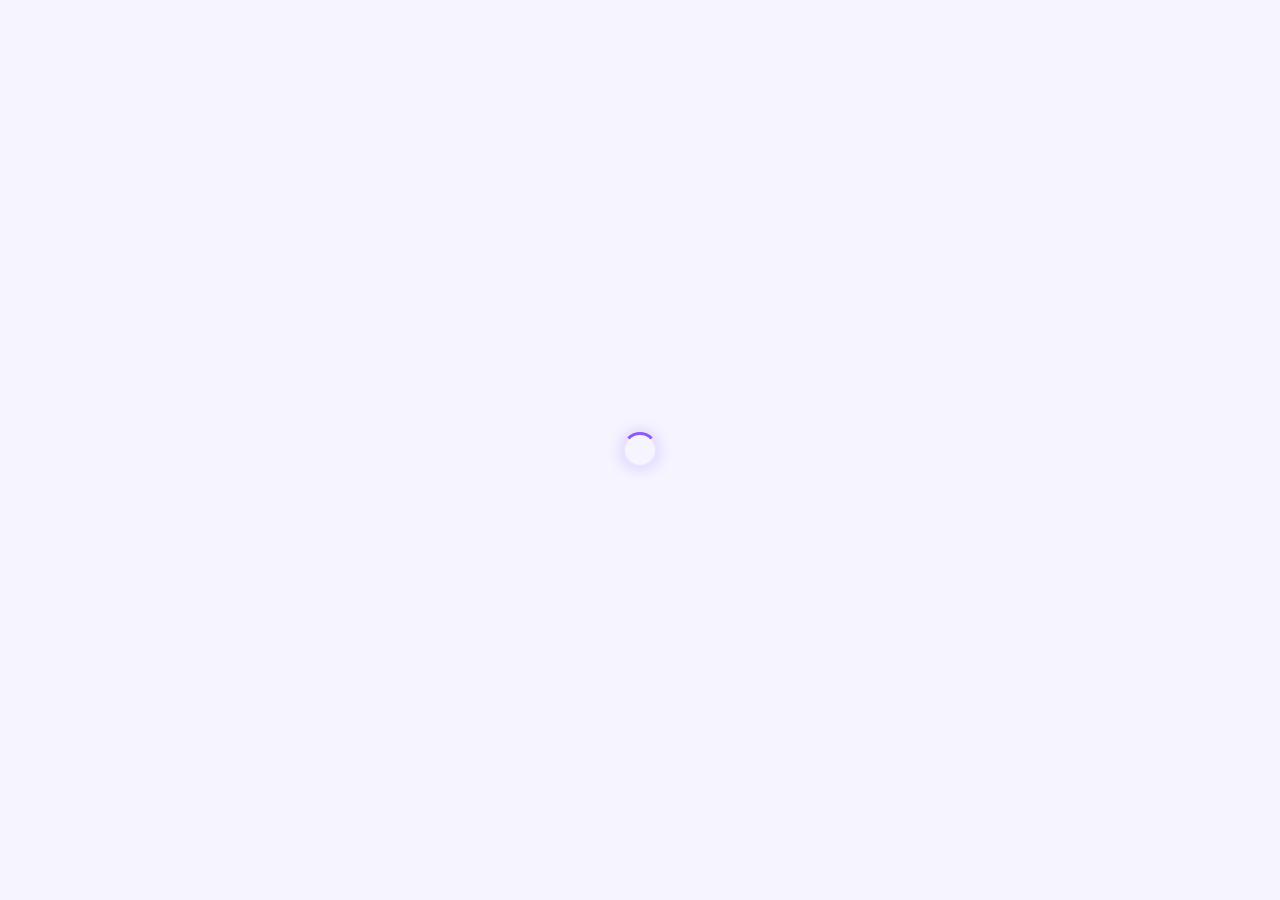
==== commit 0928a997: "Add files via upload" ====
--- a/index.html
+++ b/index.html
@@ -3,13 +3,11 @@
 <head>
   <meta charset="UTF-8">
   <meta name="viewport" content="width=device-width, initial-scale=1.0, maximum-scale=1.0">
-  <meta name="description" content="Приватный мессенджер">
-  <meta name="theme-color" content="#3b82f6" media="(prefers-color-scheme: light)">
-  <meta name="theme-color" content="#25262b" media="(prefers-color-scheme: dark)">
+  <meta name="description" content="Nyx — приватный мессенджер">
+  <meta name="theme-color" content="#8b5cf6">
   <meta name="apple-mobile-web-app-capable" content="yes">
-  <meta name="apple-mobile-web-app-status-bar-style" content="default">
-  <meta name="apple-mobile-web-app-title" content="Messenger">
-  <title>Messenger</title>
+  <meta name="apple-mobile-web-app-title" content="Nyx">
+  <title>Nyx</title>
   <link rel="manifest" href="manifest.json">
   <link rel="icon" type="image/png" href="assets/icon-192.png">
   <link rel="apple-touch-icon" href="assets/icon-192.png">
@@ -17,19 +15,19 @@
 </head>
 <body>
 
-<!-- ============ LOADING SCREEN ============ -->
+<!-- LOADING -->
 <div id="loading-screen">
   <div class="loading-spinner"></div>
 </div>
 
-<!-- ============ AUTH SCREEN ============ -->
+<!-- AUTH SCREEN -->
 <div id="auth-screen" class="screen">
   <div class="auth-container">
     <div class="auth-logo-wrap">
-      <div class="auth-logo">M</div>
-    </div>
-    <h1>Messenger</h1>
-    <p class="auth-subtitle">Для своих</p>
+      <div class="auth-logo">N</div>
+    </div>
+    <h1>Nyx</h1>
+    <p class="auth-subtitle">Для своих — в темноте безопаснее</p>
 
     <div class="auth-tabs">
       <button class="auth-tab active" data-tab="login">Войти</button>
@@ -38,93 +36,108 @@
 
     <div id="auth-error" class="auth-error"></div>
 
-    <!-- Login Form -->
     <div id="login-form" class="auth-form active">
       <input type="email" id="login-email" class="input-field" placeholder="Email" autocomplete="email">
       <input type="password" id="login-password" class="input-field" placeholder="Пароль" autocomplete="current-password">
       <button id="login-btn" class="btn btn-primary">Войти</button>
       <div class="auth-divider">или</div>
       <button id="google-login-btn" class="btn btn-google">
-        <svg viewBox="0 0 24 24" xmlns="http://www.w3.org/2000/svg">
-          <path fill="#4285F4" d="M22.56 12.25c0-.78-.07-1.53-.2-2.25H12v4.26h5.92c-.26 1.37-1.04 2.53-2.21 3.31v2.77h3.57c2.08-1.92 3.28-4.74 3.28-8.09z"/>
-          <path fill="#34A853" d="M12 23c2.97 0 5.46-.98 7.28-2.66l-3.57-2.77c-.98.66-2.23 1.06-3.71 1.06-2.86 0-5.29-1.93-6.16-4.53H2.18v2.84C3.99 20.53 7.7 23 12 23z"/>
-          <path fill="#FBBC05" d="M5.84 14.09c-.22-.66-.35-1.36-.35-2.09s.13-1.43.35-2.09V7.07H2.18C1.43 8.55 1 10.22 1 12s.43 3.45 1.18 4.93l2.85-2.22.81-.62z"/>
-          <path fill="#EA4335" d="M12 5.38c1.62 0 3.06.56 4.21 1.64l3.15-3.15C17.45 2.09 14.97 1 12 1 7.7 1 3.99 3.47 2.18 7.07l3.66 2.84c.87-2.6 3.3-4.53 6.16-4.53z"/>
-        </svg>
+        <svg viewBox="0 0 24 24"><path fill="#4285F4" d="M22.56 12.25c0-.78-.07-1.53-.2-2.25H12v4.26h5.92c-.26 1.37-1.04 2.53-2.21 3.31v2.77h3.57c2.08-1.92 3.28-4.74 3.28-8.09z"/><path fill="#34A853" d="M12 23c2.97 0 5.46-.98 7.28-2.66l-3.57-2.77c-.98.66-2.23 1.06-3.71 1.06-2.86 0-5.29-1.93-6.16-4.53H2.18v2.84C3.99 20.53 7.7 23 12 23z"/><path fill="#FBBC05" d="M5.84 14.09c-.22-.66-.35-1.36-.35-2.09s.13-1.43.35-2.09V7.07H2.18C1.43 8.55 1 10.22 1 12s.43 3.45 1.18 4.93l2.85-2.22.81-.62z"/><path fill="#EA4335" d="M12 5.38c1.62 0 3.06.56 4.21 1.64l3.15-3.15C17.45 2.09 14.97 1 12 1 7.7 1 3.99 3.47 2.18 7.07l3.66 2.84c.87-2.6 3.3-4.53 6.16-4.53z"/></svg>
         Войти через Google
       </button>
     </div>
 
-    <!-- Register Form -->
     <div id="register-form" class="auth-form">
-      <input type="text" id="reg-name" class="input-field" placeholder="Отображаемое имя" autocomplete="name">
+      <input type="text" id="reg-name" class="input-field" placeholder="Имя" autocomplete="name">
       <div class="input-prefix-wrap">
         <span class="input-prefix">@</span>
         <input type="text" id="reg-username" class="input-field input-with-prefix" placeholder="username">
       </div>
       <input type="email" id="reg-email" class="input-field" placeholder="Email" autocomplete="email">
       <input type="password" id="reg-password" class="input-field" placeholder="Пароль (мин. 6 символов)" autocomplete="new-password">
-      <button id="register-btn" class="btn btn-primary">Зарегистрироваться</button>
+      <button id="register-btn" class="btn btn-primary">Создать аккаунт</button>
       <div class="auth-divider">или</div>
       <button id="google-register-btn" class="btn btn-google">
-        <svg viewBox="0 0 24 24" xmlns="http://www.w3.org/2000/svg">
-          <path fill="#4285F4" d="M22.56 12.25c0-.78-.07-1.53-.2-2.25H12v4.26h5.92c-.26 1.37-1.04 2.53-2.21 3.31v2.77h3.57c2.08-1.92 3.28-4.74 3.28-8.09z"/>
-          <path fill="#34A853" d="M12 23c2.97 0 5.46-.98 7.28-2.66l-3.57-2.77c-.98.66-2.23 1.06-3.71 1.06-2.86 0-5.29-1.93-6.16-4.53H2.18v2.84C3.99 20.53 7.7 23 12 23z"/>
-          <path fill="#FBBC05" d="M5.84 14.09c-.22-.66-.35-1.36-.35-2.09s.13-1.43.35-2.09V7.07H2.18C1.43 8.55 1 10.22 1 12s.43 3.45 1.18 4.93l2.85-2.22.81-.62z"/>
-          <path fill="#EA4335" d="M12 5.38c1.62 0 3.06.56 4.21 1.64l3.15-3.15C17.45 2.09 14.97 1 12 1 7.7 1 3.99 3.47 2.18 7.07l3.66 2.84c.87-2.6 3.3-4.53 6.16-4.53z"/>
-        </svg>
+        <svg viewBox="0 0 24 24"><path fill="#4285F4" d="M22.56 12.25c0-.78-.07-1.53-.2-2.25H12v4.26h5.92c-.26 1.37-1.04 2.53-2.21 3.31v2.77h3.57c2.08-1.92 3.28-4.74 3.28-8.09z"/><path fill="#34A853" d="M12 23c2.97 0 5.46-.98 7.28-2.66l-3.57-2.77c-.98.66-2.23 1.06-3.71 1.06-2.86 0-5.29-1.93-6.16-4.53H2.18v2.84C3.99 20.53 7.7 23 12 23z"/><path fill="#FBBC05" d="M5.84 14.09c-.22-.66-.35-1.36-.35-2.09s.13-1.43.35-2.09V7.07H2.18C1.43 8.55 1 10.22 1 12s.43 3.45 1.18 4.93l2.85-2.22.81-.62z"/><path fill="#EA4335" d="M12 5.38c1.62 0 3.06.56 4.21 1.64l3.15-3.15C17.45 2.09 14.97 1 12 1 7.7 1 3.99 3.47 2.18 7.07l3.66 2.84c.87-2.6 3.3-4.53 6.16-4.53z"/></svg>
         Войти через Google
       </button>
     </div>
   </div>
 </div>
 
-<!-- ============ APP SCREEN ============ -->
+<!-- APP SCREEN -->
 <div id="app-screen" class="screen">
 
-  <!-- Sidebar -->
+  <!-- SIDEBAR -->
   <aside id="sidebar">
     <div class="sidebar-header">
-      <button class="avatar-btn" id="my-profile-btn" title="Мой профиль">
-        <div id="my-avatar-wrap"></div>
-      </button>
-      <div class="search-box">
-        <span class="search-icon">🔍</span>
-        <input type="text" id="search-input" placeholder="Поиск чатов и пользователей">
-      </div>
-      <button id="new-chat-btn" class="icon-btn" title="Новый чат">✏️</button>
-      <button id="theme-toggle-btn" class="icon-btn" title="Сменить тему">🌙</button>
-    </div>
-
-    <button id="pwa-install-btn" class="pwa-install-btn" title="Установить приложение">
-      📲 Установить приложение
-    </button>
-
-    <div id="chat-list">
+      <!-- Row 1: avatar + actions — все кнопки в одну строку -->
+      <div class="sidebar-header-row1">
+        <button class="avatar-btn" id="my-profile-btn" title="Мой профиль">
+          <div id="my-avatar-wrap"></div>
+        </button>
+        <span style="flex:1"></span>
+        <button id="new-chat-btn" class="icon-btn" title="Новый чат">
+          <svg width="16" height="16" viewBox="0 0 24 24" fill="none" stroke="currentColor" stroke-width="2.2"><path d="M11 4H4a2 2 0 0 0-2 2v14a2 2 0 0 0 2 2h14a2 2 0 0 0 2-2v-7"/><path d="M18.5 2.5a2.121 2.121 0 0 1 3 3L12 15l-4 1 1-4 9.5-9.5z"/></svg>
+        </button>
+        <button id="settings-btn" class="icon-btn" title="Настройки">
+          <svg width="16" height="16" viewBox="0 0 24 24" fill="none" stroke="currentColor" stroke-width="2.2"><circle cx="12" cy="12" r="3"/><path d="M19.4 15a1.65 1.65 0 0 0 .33 1.82l.06.06a2 2 0 1 1-2.83 2.83l-.06-.06a1.65 1.65 0 0 0-1.82-.33 1.65 1.65 0 0 0-1 1.51V21a2 2 0 0 1-4 0v-.09A1.65 1.65 0 0 0 9 19.4a1.65 1.65 0 0 0-1.82.33l-.06.06a2 2 0 1 1-2.83-2.83l-.06-.06A1.65 1.65 0 0 0 4.68 15a1.65 1.65 0 0 0-1.51-1H3a2 2 0 0 1 0-4h.09A1.65 1.65 0 0 0 4.6 9a1.65 1.65 0 0 0-.33-1.82l-.06-.06a2 2 0 1 1 2.83-2.83l.06.06A1.65 1.65 0 0 0 9 4.68a1.65 1.65 0 0 0 1-1.51V3a2 2 0 0 1 4 0v.09a1.65 1.65 0 0 0 1 1.51 1.65 1.65 0 0 0 1.82-.33l.06-.06a2 2 0 1 1 2.83 2.83l-.06.06A1.65 1.65 0 0 0 19.4 9a1.65 1.65 0 0 0 1.51 1H21a2 2 0 0 1 0 4h-.09a1.65 1.65 0 0 0-1.51 1z"/></svg>
+        </button>
+        <button id="theme-toggle-btn" class="icon-btn" title="Сменить тему">
+          <svg id="theme-icon-moon" width="16" height="16" viewBox="0 0 24 24" fill="none" stroke="currentColor" stroke-width="2.2"><path d="M21 12.79A9 9 0 1 1 11.21 3 7 7 0 0 0 21 12.79z"/></svg>
+          <svg id="theme-icon-sun" width="16" height="16" viewBox="0 0 24 24" fill="none" stroke="currentColor" stroke-width="2.2" style="display:none"><circle cx="12" cy="12" r="5"/><line x1="12" y1="1" x2="12" y2="3"/><line x1="12" y1="21" x2="12" y2="23"/><line x1="4.22" y1="4.22" x2="5.64" y2="5.64"/><line x1="18.36" y1="18.36" x2="19.78" y2="19.78"/><line x1="1" y1="12" x2="3" y2="12"/><line x1="21" y1="12" x2="23" y2="12"/><line x1="4.22" y1="19.78" x2="5.64" y2="18.36"/><line x1="18.36" y1="5.64" x2="19.78" y2="4.22"/></svg>
+        </button>
+        <label class="icon-btn" title="Загрузить тему .tnyx" style="cursor:pointer;">
+          <input type="file" id="load-tnyx-input" accept=".tnyx" hidden>
+          <svg width="16" height="16" viewBox="0 0 24 24" fill="none" stroke="currentColor" stroke-width="2.2"><path d="M21 15v4a2 2 0 0 1-2 2H5a2 2 0 0 1-2-2v-4"/><polyline points="17 8 12 3 7 8"/><line x1="12" y1="3" x2="12" y2="15"/></svg>
+        </label>
+        <a id="admin-panel-btn" href="admin.html" class="icon-btn" title="Админ-панель" style="display:none;text-decoration:none;">
+          <svg width="16" height="16" viewBox="0 0 24 24" fill="none" stroke="currentColor" stroke-width="2.2"><polygon points="13 2 3 14 12 14 11 22 21 10 12 10 13 2"/></svg>
+        </a>
+      </div>
+      <!-- Row 2: search full-width -->
+      <div class="sidebar-header-row2">
+        <div class="search-box">
+          <svg width="14" height="14" viewBox="0 0 24 24" fill="none" stroke="currentColor" stroke-width="2.5" class="search-icon"><circle cx="11" cy="11" r="8"/><path d="m21 21-4.35-4.35"/></svg>
+          <input type="text" id="search-input" placeholder="Поиск чатов и пользователей...">
+        </div>
+      </div>
+    </div>
+
+    <!-- Tabs: Chats / Channels -->
+    <div class="sidebar-nav">
+      <button class="sidebar-nav-btn active" id="nav-chats" onclick="App.switchSidebarTab('chats')">Чаты</button>
+    </div>
+
+    <button id="pwa-install-btn" class="pwa-install-btn">📲 Установить Nyx</button>
+
+    <!-- Chat list -->
+    <div id="chat-list-panel">
       <div class="empty-state">
         <div class="empty-state-icon">💬</div>
         <div class="empty-state-text">Нет чатов</div>
-        <div class="empty-state-hint">Нажми ✏️ чтобы начать</div>
+        <div class="empty-state-hint">Нажми кнопку выше чтобы начать</div>
       </div>
     </div>
   </aside>
 
-  <!-- Chat Area -->
+  <!-- CHAT AREA -->
   <main id="chat-area">
-    <!-- Welcome Screen -->
+    <!-- Welcome -->
     <div id="welcome-screen" class="welcome-screen">
+      <div class="welcome-logo">N</div>
       <div class="welcome-content">
-        <div class="welcome-icon">💬</div>
-        <h2>Messenger</h2>
-        <p>Выбери чат слева или создай новый</p>
+        <h2>Добро пожаловать в Nyx</h2>
+        <p>Выбери чат или канал слева</p>
       </div>
     </div>
 
     <!-- Active Chat -->
     <div id="active-chat" class="active-chat hidden">
-      <!-- Chat Header -->
       <header class="chat-header">
-        <button id="back-btn" class="icon-btn back-btn" title="Назад">←</button>
+        <button id="back-btn" class="icon-btn back-btn">
+        <svg width="18" height="18" viewBox="0 0 24 24" fill="none" stroke="currentColor" stroke-width="2.5"><path d="M19 12H5M12 19l-7-7 7-7"/></svg>
+      </button>
         <div class="chat-header-info" id="chat-header-info">
           <div class="chat-header-avatar" id="chat-header-avatar-wrap"></div>
           <div class="chat-header-text">
@@ -133,76 +146,68 @@
           </div>
         </div>
         <div class="chat-header-actions">
-          <button id="search-messages-btn" class="icon-btn" title="Поиск по сообщениям">🔍</button>
-          <button id="chat-info-btn" class="icon-btn" title="Информация о чате">ℹ️</button>
+          <button id="search-messages-btn" class="icon-btn" title="Поиск">
+          <svg width="16" height="16" viewBox="0 0 24 24" fill="none" stroke="currentColor" stroke-width="2.2"><circle cx="11" cy="11" r="8"/><path d="m21 21-4.35-4.35"/></svg>
+        </button>
+          <button id="chat-info-btn" class="icon-btn" title="Информация">
+          <svg width="16" height="16" viewBox="0 0 24 24" fill="none" stroke="currentColor" stroke-width="2.2"><circle cx="12" cy="12" r="10"/><line x1="12" y1="16" x2="12" y2="12"/><line x1="12" y1="8" x2="12.01" y2="8"/></svg>
+        </button>
         </div>
       </header>
 
-      <!-- Pinned Message -->
       <div id="pinned-bar" class="pinned-bar hidden">
-        <span class="pinned-icon">📌</span>
-        <div>
-          <div class="pinned-label">Закреплено</div>
-          <div id="pinned-text" class="pinned-text"></div>
-        </div>
-      </div>
-
-      <!-- Search in Chat Bar -->
+        <span>📌</span>
+        <div><div class="pinned-label">Закреплено</div><div id="pinned-text" class="pinned-text"></div></div>
+      </div>
+
       <div id="chat-search-bar" class="chat-search-bar hidden">
         <input type="text" id="chat-search-input" placeholder="Поиск по сообщениям...">
         <button id="close-search-btn" class="icon-btn">✕</button>
       </div>
 
-      <!-- Messages -->
       <div id="messages-container" class="messages-container"></div>
 
-      <!-- Typing Indicator -->
       <div id="typing-indicator" class="typing-indicator hidden">
         <div class="typing-dots"><span></span><span></span><span></span></div>
         <span id="typing-text"></span>
       </div>
 
-      <!-- Image Send Preview -->
       <div id="img-send-preview" class="img-send-preview hidden"></div>
-
-      <!-- Reply Preview -->
       <div id="reply-preview" class="reply-preview hidden">
         <div class="reply-preview-bar"></div>
         <div class="reply-preview-content">
           <div id="reply-preview-name" class="reply-preview-name"></div>
           <div id="reply-preview-text" class="reply-preview-text"></div>
         </div>
-        <button id="cancel-reply-btn" class="icon-btn cancel-reply-btn" title="Отменить">✕</button>
-      </div>
-
-      <!-- Message Input -->
+        <button id="cancel-reply-btn" class="icon-btn">✕</button>
+      </div>
+
+</div>
+
       <div class="message-input-area">
-        <label for="file-input" class="attach-label" title="Прикрепить фото">📎</label>
+        <label for="file-input" class="attach-label" title="Прикрепить фото">
+          <svg width="18" height="18" viewBox="0 0 24 24" fill="none" stroke="currentColor" stroke-width="2.2"><path d="m21.44 11.05-9.19 9.19a6 6 0 0 1-8.49-8.49l9.19-9.19a4 4 0 0 1 5.66 5.66l-9.2 9.19a2 2 0 0 1-2.83-2.83l8.49-8.48"/></svg>
+        </label>
         <input type="file" id="file-input" accept="image/*" multiple hidden>
         <textarea id="message-input" placeholder="Сообщение..." rows="1"></textarea>
         <button id="send-btn" class="send-btn" title="Отправить">
-          <svg width="20" height="20" viewBox="0 0 24 24" fill="currentColor">
-            <path d="M2.01 21L23 12 2.01 3 2 10l15 2-15 2z"/>
-          </svg>
+          <svg width="20" height="20" viewBox="0 0 24 24" fill="currentColor"><path d="M2.01 21L23 12 2.01 3 2 10l15 2-15 2z"/></svg>
         </button>
       </div>
     </div>
   </main>
 </div>
 
-<!-- Drag & Drop Overlay -->
-<div id="drop-overlay" class="drop-overlay">📸 Перетащи фото сюда</div>
+<!-- DROP OVERLAY -->
+<div id="drop-overlay" class="drop-overlay">📸 Перетащи сюда</div>
 
 <!-- ============ MODALS ============ -->
 
-<!-- My Profile Modal -->
+<!-- Profile -->
 <div id="profile-modal" class="modal hidden">
   <div class="modal-overlay"></div>
   <div class="modal-content">
-    <div class="modal-header">
-      <h3>Мой профиль</h3>
-      <button class="modal-close">✕</button>
-    </div>
+    <div class="modal-header"><h3>Мой профиль</h3><button class="modal-close">✕</button></div>
     <div class="modal-body">
       <div class="profile-avatar-section">
         <div class="profile-avatar-large" id="my-profile-avatar-wrap" title="Изменить фото">
@@ -210,111 +215,89 @@
         </div>
         <button class="btn btn-secondary" id="change-avatar-btn" style="width:auto;padding:6px 16px;font-size:13px;">Изменить фото</button>
       </div>
-      <input type="text" id="profile-name" class="input-field" placeholder="Отображаемое имя">
+      <input type="text" id="profile-name" class="input-field" placeholder="Имя">
       <div class="input-prefix-wrap">
         <span class="input-prefix">@</span>
         <input type="text" id="profile-username" class="input-field input-with-prefix" placeholder="username">
       </div>
       <textarea id="profile-bio" class="input-field" placeholder="О себе..." rows="3" style="resize:none;"></textarea>
-      <input type="text" id="profile-custom-status" class="input-field" placeholder="Кастомный статус (например: 🎮 играю)">
+      <input type="text" id="profile-custom-status" class="input-field" placeholder="Статус (например: 🎮 играю)">
+      <input type="text" id="profile-links" class="input-field" placeholder="Ссылка (сайт, соцсети)">
       <button id="save-profile-btn" class="btn btn-primary">Сохранить</button>
-      <button id="logout-btn" class="btn btn-danger">Выйти из аккаунта</button>
-    </div>
-  </div>
-</div>
-
-<!-- New Chat Modal -->
+      <button id="clear-cache-btn" class="btn btn-secondary">🗑 Очистить кэш</button>
+      <button id="logout-btn" class="btn btn-danger">Выйти</button>
+    </div>
+  </div>
+</div>
+
+<!-- New Chat -->
 <div id="new-chat-modal" class="modal hidden">
   <div class="modal-overlay"></div>
   <div class="modal-content">
-    <div class="modal-header">
-      <h3>Новый чат</h3>
-      <button class="modal-close">✕</button>
-    </div>
+    <div class="modal-header"><h3>Новый чат</h3><button class="modal-close">✕</button></div>
     <div class="modal-body">
       <div class="modal-tabs">
-        <div class="modal-tab active" data-tab="dm">Личное сообщение</div>
+        <div class="modal-tab active" data-tab="dm">Личное</div>
         <div class="modal-tab" data-tab="group">Группа</div>
         <div class="modal-tab" data-tab="invite">По ссылке</div>
       </div>
-
-      <!-- DM Tab -->
       <div id="dm-tab" class="modal-tab-content active">
-        <input type="text" id="dm-search-input" class="input-field" placeholder="Поиск по @username или имени">
+        <input type="text" id="dm-search-input" class="input-field" placeholder="Поиск @username или имени">
         <div id="dm-search-results" class="user-search-results"></div>
       </div>
-
-      <!-- Group Tab -->
       <div id="group-tab" class="modal-tab-content">
-        <div id="group-avatar-section" style="display:flex;align-items:center;gap:10px;">
-          <div id="group-avatar-preview" style="width:60px;height:60px;border-radius:50%;overflow:hidden;background:var(--accent);display:flex;align-items:center;justify-content:center;color:#fff;font-size:24px;cursor:pointer;">📷
-            <input type="file" id="group-avatar-input" accept="image/*" hidden>
-          </div>
-          <div style="flex:1">
-            <input type="text" id="group-name-input" class="input-field" placeholder="Название группы">
-          </div>
+        <div id="group-avatar-section" style="display:flex;align-items:center;gap:10px;margin-bottom:4px;">
+          <div id="group-avatar-preview" style="width:60px;height:60px;border-radius:50%;overflow:hidden;background:var(--gradient);display:flex;align-items:center;justify-content:center;color:#fff;font-size:24px;cursor:pointer;flex-shrink:0;">📷</div>
+          <input type="file" id="group-avatar-input" accept="image/*" hidden>
+          <div style="flex:1"><input type="text" id="group-name-input" class="input-field" placeholder="Название группы"></div>
         </div>
         <input type="text" id="group-search-input" class="input-field" placeholder="Добавить участников">
         <div id="group-search-results" class="user-search-results"></div>
         <div id="selected-members" class="selected-members"></div>
         <button id="create-group-btn" class="btn btn-primary">Создать группу</button>
       </div>
-
-      <!-- Invite Tab -->
       <div id="invite-tab" class="modal-tab-content">
-        <p style="font-size:14px;color:var(--text-secondary);">Есть инвайт-ссылка? Введи код ниже:</p>
+        <p style="font-size:14px;color:var(--text-secondary);">Введи код приглашения:</p>
         <input type="text" id="invite-code-input" class="input-field" placeholder="Код приглашения">
-        <button id="join-invite-btn" class="btn btn-primary">Вступить в чат</button>
-      </div>
-    </div>
-  </div>
-</div>
-
-<!-- Chat Info Modal -->
+        <button id="join-invite-btn" class="btn btn-primary">Вступить</button>
+      </div>
+    </div>
+  </div>
+</div>
+
+
+<!-- Chat Info -->
 <div id="chat-info-modal" class="modal hidden">
   <div class="modal-overlay"></div>
   <div class="modal-content">
-    <div class="modal-header">
-      <h3 id="chat-info-modal-title">Информация о чате</h3>
-      <button class="modal-close">✕</button>
-    </div>
-    <div class="modal-body" id="chat-info-body">
-      <!-- Rendered dynamically -->
-    </div>
-  </div>
-</div>
-
-<!-- User Profile Modal -->
+    <div class="modal-header"><h3 id="chat-info-modal-title">Информация</h3><button class="modal-close">✕</button></div>
+    <div class="modal-body" id="chat-info-body"></div>
+  </div>
+</div>
+
+<!-- User Profile -->
 <div id="user-profile-modal" class="modal hidden">
   <div class="modal-overlay"></div>
   <div class="modal-content">
-    <div class="modal-header">
-      <h3>Профиль пользователя</h3>
-      <button class="modal-close">✕</button>
-    </div>
-    <div class="modal-body" id="user-profile-body">
-      <!-- Rendered dynamically -->
-    </div>
-  </div>
-</div>
-
-<!-- Image Lightbox Modal -->
+    <div class="modal-header"><h3>Профиль</h3><button class="modal-close">✕</button></div>
+    <div class="modal-body" id="user-profile-body"></div>
+  </div>
+</div>
+
+<!-- Lightbox -->
 <div id="lightbox-modal" class="modal hidden" style="z-index:3000">
-  <div class="modal-overlay" style="background:rgba(0,0,0,0.9)"></div>
-  <div style="position:relative;display:flex;align-items:center;justify-content:center;max-width:90vw;max-height:90vh;">
-    <button class="modal-close" style="position:absolute;top:-40px;right:0;color:#fff;font-size:24px;">✕</button>
-    <img id="lightbox-img" src="" alt="" style="max-width:90vw;max-height:85vh;object-fit:contain;border-radius:8px;">
-  </div>
-</div>
-
-<!-- Forward Modal -->
+  <div class="modal-overlay" style="background:rgba(0,0,0,0.92)"></div>
+  <div style="position:relative;z-index:1;">
+    <button class="modal-close" style="position:fixed;top:20px;right:20px;color:#fff;font-size:24px;background:rgba(255,255,255,0.1);width:40px;height:40px;">✕</button>
+    <img id="lightbox-img" src="" alt="" style="max-width:90vw;max-height:90vh;object-fit:contain;border-radius:12px;box-shadow:0 20px 60px rgba(0,0,0,0.6);">
+  </div>
+</div>
+
+<!-- Forward -->
 <div id="forward-modal" class="modal hidden">
   <div class="modal-overlay"></div>
   <div class="modal-content">
-    <div class="modal-header">
-      <h3>Переслать в...</h3>
-      <button class="modal-close">✕</button>
-    </div>
+    <div class="modal-header"><h3>Переслать в...</h3><button class="modal-close">✕</button></div>
     <div class="modal-body">
       <input type="text" id="forward-search-input" class="input-field" placeholder="Поиск чата...">
       <div id="forward-chat-list" class="user-search-results"></div>
@@ -322,41 +305,33 @@
   </div>
 </div>
 
-<!-- ============ OVERLAYS ============ -->
 <!-- Context Menu -->
 <div id="context-menu" class="context-menu hidden"></div>
-
-<!-- Reaction Picker -->
-<div id="reaction-picker" class="reaction-picker hidden">
-  <span class="reaction-option" data-emoji="👍">👍</span>
-  <span class="reaction-option" data-emoji="❤️">❤️</span>
-  <span class="reaction-option" data-emoji="😂">😂</span>
-  <span class="reaction-option" data-emoji="😮">😮</span>
-  <span class="reaction-option" data-emoji="😢">😢</span>
-  <span class="reaction-option" data-emoji="😡">😡</span>
-  <span class="reaction-option" data-emoji="🔥">🔥</span>
-  <span class="reaction-option" data-emoji="🎉">🎉</span>
-</div>
-
-<!-- Toast Container -->
+<!-- Toast -->
 <div id="toast-container" class="toast-container"></div>
 
-<!-- ============ FIREBASE SDK ============ -->
+<!-- QR Code library -->
+<script src="https://cdnjs.cloudflare.com/ajax/libs/qrcodejs/1.0.0/qrcode.min.js"></script>
+
+<!-- FIREBASE SDK -->
 <script src="https://www.gstatic.com/firebasejs/10.7.1/firebase-app-compat.js"></script>
 <script src="https://www.gstatic.com/firebasejs/10.7.1/firebase-auth-compat.js"></script>
 <script src="https://www.gstatic.com/firebasejs/10.7.1/firebase-firestore-compat.js"></script>
 
-<!-- ============ APP SCRIPTS ============ -->
+<!-- NYX SCRIPTS -->
 <script src="js/config.js"></script>
 <script src="js/utils.js"></script>
 <script src="js/auth.js"></script>
 <script src="js/profile.js"></script>
 <script src="js/upload.js"></script>
 <script src="js/notifications.js"></script>
+<script src="js/themes.js"></script>
 <script src="js/chats.js"></script>
 <script src="js/messages.js"></script>
+<script src="js/reports.js"></script>
+<script src="js/qr.js"></script>
+<script src="js/settings.js"></script>
 <script src="js/admin.js"></script>
 <script src="js/app.js"></script>
-
 </body>
 </html>
--- a/css/style.css
+++ b/css/style.css
@@ -1,131 +1,163 @@
 /* ============================================
-   MESSENGER - MAIN STYLESHEET
-   Telegram-inspired minimalist design
-   ============================================ */
-
-/* --- CSS Variables / Themes --- */
+   NYX MESSENGER — Cosmic Minimalism Design
+   ============================================ */
+
+/* --- Google Fonts (Inter) --- */
+@import url('https://fonts.googleapis.com/css2?family=Inter:wght@300;400;500;600;700;800;900&display=swap');
+
+/* ============================================
+   DESIGN TOKENS
+   ============================================ */
 :root {
-  --bg-primary: #f0f2f5;
+  /* Core palette */
+  --violet: #8b5cf6;
+  --violet-light: #a78bfa;
+  --violet-dark: #7c3aed;
+  --pink: #ec4899;
+  --pink-light: #f472b6;
+  --gradient: linear-gradient(135deg, #8b5cf6 0%, #ec4899 100%);
+  --gradient-soft: linear-gradient(135deg, rgba(139,92,246,0.15) 0%, rgba(236,72,153,0.15) 100%);
+
+  /* Backgrounds */
+  --bg-app: #f6f5ff;
   --bg-sidebar: #ffffff;
-  --bg-chat: #eef1f5;
-  --bg-bubble-own: #3b82f6;
+  --bg-chat: #f0effe;
+  --bg-panel: #ffffff;
+  --bg-elevated: #fafafa;
+  --bg-input: #f2f1fe;
+  --bg-hover: #f0effe;
+  --bg-active: rgba(139,92,246,0.1);
+  --bg-glass: rgba(255,255,255,0.7);
+  --bg-overlay: rgba(10,8,30,0.55);
+  --bg-modal: #ffffff;
+  --bg-search: #f2f1fe;
+  --bg-system: rgba(139,92,246,0.08);
+  --bg-bubble-own: var(--gradient);
   --bg-bubble-other: #ffffff;
-  --bg-input: #f7f8fa;
-  --bg-hover: #f3f4f6;
-  --bg-modal: #ffffff;
-  --bg-overlay: rgba(0,0,0,0.45);
-  --bg-context: #ffffff;
-  --bg-pinned: #fff9e6;
-  --bg-reply: rgba(59,130,246,0.08);
-  --bg-header: #ffffff;
-  --bg-search: #f0f2f5;
-  --bg-tag: #e8f0fe;
-
-  --text-primary: #1a1a2e;
-  --text-secondary: #6b7280;
+
+  /* Text */
+  --text-primary: #0f0a1e;
+  --text-secondary: #6e6b84;
+  --text-muted: #a09db8;
   --text-bubble-own: #ffffff;
-  --text-bubble-other: #1a1a2e;
-  --text-link: #3b82f6;
-  --text-placeholder: #9ca3af;
-
-  --accent: #3b82f6;
-  --accent-hover: #2563eb;
-  --accent-light: #dbeafe;
+  --text-bubble-other: #0f0a1e;
+  --text-accent: var(--violet);
+
+  /* Accents */
+  --accent: var(--violet);
+  --accent-hover: var(--violet-dark);
+  --accent-light: rgba(139,92,246,0.12);
   --danger: #ef4444;
   --danger-hover: #dc2626;
   --success: #22c55e;
   --warning: #f59e0b;
-
-  --border: #e5e7eb;
-  --border-light: #f3f4f6;
-  --shadow-sm: 0 1px 3px rgba(0,0,0,0.08);
-  --shadow-md: 0 4px 16px rgba(0,0,0,0.12);
-  --shadow-lg: 0 8px 32px rgba(0,0,0,0.16);
-
-  --radius-sm: 8px;
-  --radius-md: 12px;
-  --radius-lg: 18px;
-  --radius-xl: 24px;
-  --radius-full: 9999px;
-
-  --font: -apple-system, BlinkMacSystemFont, 'Segoe UI', Roboto, sans-serif;
+  --online: #22c55e;
+
+  /* Borders */
+  --border: rgba(139,92,246,0.12);
+  --border-light: rgba(139,92,246,0.06);
+  --border-glass: rgba(139,92,246,0.15);
+
+  /* Shadows */
+  --shadow-xs: 0 1px 3px rgba(60,20,120,0.06);
+  --shadow-sm: 0 2px 12px rgba(60,20,120,0.08);
+  --shadow-md: 0 6px 24px rgba(60,20,120,0.12);
+  --shadow-lg: 0 12px 48px rgba(60,20,120,0.18);
+  --shadow-violet: 0 4px 20px rgba(139,92,246,0.3);
+  --shadow-glow: 0 0 30px rgba(139,92,246,0.2);
+
+  /* Radius */
+  --r-xs: 6px;
+  --r-sm: 10px;
+  --r-md: 14px;
+  --r-lg: 20px;
+  --r-xl: 26px;
+  --r-full: 9999px;
+
+  /* Layout */
+  --font: 'Inter', -apple-system, BlinkMacSystemFont, sans-serif;
   --sidebar-width: 340px;
-  --header-height: 60px;
-  --input-height: 60px;
-  --transition: 0.2s ease;
-}
-
+  --header-h: 64px;
+  --t: 0.18s ease;
+  --t-spring: 0.4s cubic-bezier(0.34,1.56,0.64,1);
+}
+
+/* --- DARK THEME (Nyx default) --- */
 [data-theme="dark"] {
-  --bg-primary: #1a1b1e;
-  --bg-sidebar: #25262b;
-  --bg-chat: #1a1b1e;
-  --bg-bubble-own: #3b82f6;
-  --bg-bubble-other: #2c2d32;
-  --bg-input: #2c2d32;
-  --bg-hover: #2c2d32;
-  --bg-modal: #25262b;
-  --bg-overlay: rgba(0,0,0,0.6);
-  --bg-context: #2c2d32;
-  --bg-pinned: #2a2922;
-  --bg-reply: rgba(59,130,246,0.12);
-  --bg-header: #25262b;
-  --bg-search: #2c2d32;
-  --bg-tag: #1e2a3a;
-
-  --text-primary: #e5e7eb;
-  --text-secondary: #9ca3af;
-  --text-bubble-own: #ffffff;
-  --text-bubble-other: #e5e7eb;
-  --text-link: #60a5fa;
-  --text-placeholder: #6b7280;
-
-  --accent: #3b82f6;
-  --accent-hover: #2563eb;
-  --accent-light: #1e3a5f;
-
-  --border: #3f4045;
-  --border-light: #2c2d32;
-  --shadow-sm: 0 1px 3px rgba(0,0,0,0.3);
-  --shadow-md: 0 4px 16px rgba(0,0,0,0.4);
-  --shadow-lg: 0 8px 32px rgba(0,0,0,0.5);
-}
-
-/* --- Reset & Base --- */
+  --bg-app: #08080f;
+  --bg-sidebar: #0f0f1c;
+  --bg-chat: #0b0b16;
+  --bg-panel: #12121e;
+  --bg-elevated: #171728;
+  --bg-input: #1a1a2e;
+  --bg-hover: rgba(139,92,246,0.08);
+  --bg-active: rgba(139,92,246,0.15);
+  --bg-glass: rgba(255,255,255,0.04);
+  --bg-overlay: rgba(0,0,0,0.7);
+  --bg-modal: #12121e;
+  --bg-search: #1a1a2e;
+  --bg-system: rgba(139,92,246,0.1);
+  --bg-bubble-other: #1e1e34;
+
+  --text-primary: #ede9ff;
+  --text-secondary: #9490b8;
+  --text-muted: #5e5a80;
+  --text-bubble-other: #ede9ff;
+  --text-accent: var(--violet-light);
+
+  --border: rgba(139,92,246,0.15);
+  --border-light: rgba(139,92,246,0.08);
+  --border-glass: rgba(139,92,246,0.2);
+
+  --shadow-xs: 0 1px 3px rgba(0,0,0,0.3);
+  --shadow-sm: 0 2px 12px rgba(0,0,0,0.4);
+  --shadow-md: 0 6px 24px rgba(0,0,0,0.5);
+  --shadow-lg: 0 12px 48px rgba(0,0,0,0.6);
+}
+
+/* ============================================
+   BASE
+   ============================================ */
 *, *::before, *::after { box-sizing: border-box; margin: 0; padding: 0; }
 html { height: 100%; font-size: 16px; }
 body {
   font-family: var(--font);
-  background: var(--bg-primary);
+  background: var(--bg-app);
   color: var(--text-primary);
-  height: 100%;
-  overflow: hidden;
+  height: 100%; overflow: hidden;
   -webkit-font-smoothing: antialiased;
-  transition: background var(--transition), color var(--transition);
-}
-a { color: var(--text-link); text-decoration: none; }
+  -moz-osx-font-smoothing: grayscale;
+  letter-spacing: -0.01em;
+}
+a { color: var(--accent); text-decoration: none; }
 img { max-width: 100%; display: block; }
 button { cursor: pointer; border: none; background: none; font-family: var(--font); }
 input, textarea { font-family: var(--font); outline: none; border: none; }
-::-webkit-scrollbar { width: 5px; }
+::-webkit-scrollbar { width: 4px; }
 ::-webkit-scrollbar-track { background: transparent; }
-::-webkit-scrollbar-thumb { background: var(--border); border-radius: 3px; }
-::selection { background: var(--accent-light); }
-
-/* --- Screen Management --- */
+::-webkit-scrollbar-thumb { background: var(--border); border-radius: 4px; }
+::selection { background: rgba(139,92,246,0.25); color: var(--violet-light); }
+
+/* ============================================
+   SCREENS
+   ============================================ */
 .screen { display: none; }
 .screen.active { display: flex; height: 100vh; }
+
+/* Loading */
 #loading-screen {
-  position: fixed; inset: 0; background: var(--bg-primary);
-  display: flex; align-items: center; justify-content: center;
-  z-index: 9999; transition: opacity 0.3s;
+  position: fixed; inset: 0; background: var(--bg-app);
+  display: flex; align-items: center; justify-content: center; z-index: 9999;
+  transition: opacity 0.4s;
 }
 #loading-screen.hidden { opacity: 0; pointer-events: none; }
 .loading-spinner {
-  width: 40px; height: 40px;
+  width: 36px; height: 36px;
   border: 3px solid var(--border);
-  border-top-color: var(--accent);
+  border-top-color: var(--violet);
   border-radius: 50%;
-  animation: spin 0.8s linear infinite;
+  animation: spin 0.7s linear infinite;
+  box-shadow: 0 0 16px rgba(139,92,246,0.3);
 }
 @keyframes spin { to { transform: rotate(360deg); } }
 
@@ -134,467 +166,742 @@
    ============================================ */
 #auth-screen {
   align-items: center; justify-content: center;
-  background: var(--bg-primary); flex-direction: column;
-}
+  flex-direction: column;
+  background: var(--bg-app);
+  position: relative; overflow: hidden;
+}
+
+/* Aurora background for auth */
+#auth-screen::before {
+  content: '';
+  position: absolute;
+  width: 600px; height: 600px;
+  background: radial-gradient(circle, rgba(139,92,246,0.2) 0%, transparent 70%);
+  top: -100px; left: -100px;
+  animation: aurora1 8s ease-in-out infinite;
+  pointer-events: none;
+}
+#auth-screen::after {
+  content: '';
+  position: absolute;
+  width: 500px; height: 500px;
+  background: radial-gradient(circle, rgba(236,72,153,0.15) 0%, transparent 70%);
+  bottom: -100px; right: -100px;
+  animation: aurora2 10s ease-in-out infinite;
+  pointer-events: none;
+}
+@keyframes aurora1 { 0%,100%{transform:translate(0,0) scale(1)} 50%{transform:translate(40px,30px) scale(1.1)} }
+@keyframes aurora2 { 0%,100%{transform:translate(0,0) scale(1)} 50%{transform:translate(-30px,-20px) scale(1.08)} }
+
 .auth-container {
-  width: 100%; max-width: 400px; padding: 40px 32px;
-  background: var(--bg-modal); border-radius: var(--radius-xl);
-  box-shadow: var(--shadow-lg);
-  animation: slideUp 0.3s ease;
-}
-@keyframes slideUp { from { opacity:0; transform: translateY(20px); } to { opacity:1; transform: translateY(0); } }
-.auth-logo-wrap {
-  display: flex; align-items: center; justify-content: center; gap: 10px; margin-bottom: 8px;
-}
+  width: 100%; max-width: 420px; padding: 40px 36px;
+  background: var(--bg-glass);
+  backdrop-filter: blur(20px);
+  border: 1px solid var(--border-glass);
+  border-radius: var(--r-xl);
+  box-shadow: var(--shadow-lg), var(--shadow-glow);
+  animation: authIn 0.4s var(--t-spring);
+  position: relative; z-index: 1;
+}
+@keyframes authIn { from { opacity:0; transform:translateY(30px) scale(0.95); } to { opacity:1; transform:none; } }
+
+.auth-logo-wrap { display: flex; justify-content: center; margin-bottom: 12px; }
 .auth-logo {
-  width: 52px; height: 52px; border-radius: 16px;
-  background: var(--accent); color: #fff;
+  width: 62px; height: 62px; border-radius: 20px;
+  background: var(--gradient);
+  color: #fff; font-size: 26px; font-weight: 900;
   display: flex; align-items: center; justify-content: center;
-  font-size: 26px; font-weight: 700; letter-spacing: -1px;
+  box-shadow: var(--shadow-violet), inset 0 1px 0 rgba(255,255,255,0.2);
+  letter-spacing: -2px;
 }
 .auth-container h1 {
-  text-align: center; font-size: 22px; font-weight: 700;
-  margin-bottom: 4px; color: var(--text-primary);
-}
-.auth-subtitle {
-  text-align: center; font-size: 14px; color: var(--text-secondary); margin-bottom: 28px;
-}
+  text-align: center; font-size: 26px; font-weight: 800;
+  letter-spacing: -0.5px; color: var(--text-primary);
+  margin-bottom: 4px;
+}
+.auth-subtitle { text-align: center; font-size: 14px; color: var(--text-secondary); margin-bottom: 28px; }
+
 .auth-tabs {
   display: flex; background: var(--bg-search);
-  border-radius: var(--radius-full); padding: 3px;
-  margin-bottom: 24px;
+  border-radius: var(--r-full); padding: 3px; margin-bottom: 22px;
+  border: 1px solid var(--border);
 }
 .auth-tab {
-  flex: 1; padding: 8px 0; border-radius: var(--radius-full);
+  flex: 1; padding: 8px 0; border-radius: var(--r-full);
   font-size: 14px; font-weight: 500; color: var(--text-secondary);
-  transition: all var(--transition);
-}
-.auth-tab.active { background: var(--bg-modal); color: var(--accent); box-shadow: var(--shadow-sm); }
-.auth-form { display: none; flex-direction: column; gap: 12px; }
+  transition: all var(--t); cursor: pointer; text-align: center;
+}
+.auth-tab.active {
+  background: var(--gradient); color: #fff; font-weight: 700;
+  box-shadow: var(--shadow-violet);
+}
+
+.auth-form { display: none; flex-direction: column; gap: 10px; }
 .auth-form.active { display: flex; }
+
 .input-field {
   width: 100%; padding: 12px 16px;
-  background: var(--bg-search); border-radius: var(--radius-md);
+  background: var(--bg-search); border-radius: var(--r-md);
   font-size: 15px; color: var(--text-primary);
-  border: 1.5px solid transparent;
-  transition: border-color var(--transition);
-}
-.input-field:focus { border-color: var(--accent); }
-.input-field::placeholder { color: var(--text-placeholder); }
+  border: 1.5px solid var(--border);
+  transition: all var(--t);
+}
+.input-field:focus {
+  border-color: var(--violet);
+  background: var(--bg-modal);
+  box-shadow: 0 0 0 3px rgba(139,92,246,0.12);
+}
+.input-field::placeholder { color: var(--text-muted); }
+
+/* @ prefix */
+.input-prefix-wrap { position: relative; display: flex; align-items: center; }
+.input-prefix {
+  position: absolute; left: 14px; font-size: 15px; font-weight: 700;
+  color: var(--violet); pointer-events: none; user-select: none;
+}
+.input-with-prefix { padding-left: 28px !important; }
+
+/* Buttons */
 .btn {
-  width: 100%; padding: 13px 0; border-radius: var(--radius-md);
-  font-size: 15px; font-weight: 600; transition: all var(--transition);
+  width: 100%; padding: 13px 0; border-radius: var(--r-md);
+  font-size: 15px; font-weight: 600; font-family: var(--font);
   display: flex; align-items: center; justify-content: center; gap: 8px;
-}
-.btn-primary { background: var(--accent); color: #fff; }
-.btn-primary:hover { background: var(--accent-hover); }
-.btn-secondary { background: var(--bg-search); color: var(--text-primary); }
-.btn-secondary:hover { background: var(--bg-hover); }
-.btn-danger { background: var(--danger); color: #fff; }
-.btn-danger:hover { background: var(--danger-hover); }
+  transition: all var(--t); cursor: pointer; letter-spacing: -0.2px;
+}
+.btn-primary {
+  background: var(--gradient); color: #fff;
+  box-shadow: var(--shadow-violet);
+  border: none;
+}
+.btn-primary:hover { transform: translateY(-1px); box-shadow: 0 6px 24px rgba(139,92,246,0.45); }
+.btn-primary:active { transform: scale(0.98); }
+.btn-primary:disabled { opacity: 0.6; transform: none; cursor: not-allowed; }
+.btn-secondary {
+  background: var(--bg-search); color: var(--text-primary);
+  border: 1.5px solid var(--border);
+}
+.btn-secondary:hover { background: var(--bg-hover); border-color: var(--violet); }
+.btn-danger { background: var(--danger); color: #fff; box-shadow: 0 4px 14px rgba(239,68,68,0.25); }
+.btn-danger:hover { background: var(--danger-hover); transform: translateY(-1px); }
 .btn-google {
   background: var(--bg-search); color: var(--text-primary);
   border: 1.5px solid var(--border);
 }
 .btn-google:hover { background: var(--bg-hover); }
-.btn-google svg { width: 18px; height: 18px; }
+.btn-google svg { width: 18px; height: 18px; flex-shrink: 0; }
+
 .auth-divider {
-  text-align: center; font-size: 13px; color: var(--text-secondary);
-  position: relative; padding: 4px 0;
+  text-align: center; font-size: 13px; color: var(--text-muted); position: relative; padding: 4px 0;
 }
 .auth-divider::before, .auth-divider::after {
   content: ''; position: absolute; top: 50%;
-  width: calc(50% - 20px); height: 1px; background: var(--border);
+  width: calc(50% - 24px); height: 1px; background: var(--border);
 }
 .auth-divider::before { left: 0; }
 .auth-divider::after { right: 0; }
+
 .auth-error {
-  background: #fef2f2; color: var(--danger);
-  padding: 10px 14px; border-radius: var(--radius-sm);
-  font-size: 14px; border: 1px solid #fecaca;
+  background: rgba(239,68,68,0.1); color: var(--danger);
+  padding: 10px 14px; border-radius: var(--r-sm);
+  font-size: 14px; border: 1px solid rgba(239,68,68,0.25);
   display: none;
 }
 .auth-error.show { display: block; }
 
 /* ============================================
-   APP SCREEN (Sidebar + Chat)
+   APP LAYOUT
    ============================================ */
 #app-screen { overflow: hidden; }
+
 #sidebar {
-  width: var(--sidebar-width);
-  min-width: var(--sidebar-width);
+  width: var(--sidebar-width); min-width: var(--sidebar-width);
   background: var(--bg-sidebar);
   border-right: 1px solid var(--border);
   display: flex; flex-direction: column;
   height: 100vh; overflow: hidden;
-  transition: transform var(--transition);
-}
+  position: relative;
+  transition: transform 0.3s ease;
+}
+
+/* Sidebar aurora glow */
+[data-theme="dark"] #sidebar::before {
+  content: '';
+  position: absolute;
+  width: 300px; height: 300px;
+  background: radial-gradient(circle, rgba(139,92,246,0.08) 0%, transparent 70%);
+  top: -50px; left: -50px;
+  pointer-events: none; z-index: 0;
+  animation: aurora1 12s ease-in-out infinite;
+}
+
 #chat-area {
   flex: 1; display: flex; flex-direction: column;
   background: var(--bg-chat); height: 100vh; overflow: hidden;
-}
-
-/* --- Sidebar Header --- */
+  position: relative;
+}
+
+/* Chat bg pattern */
+#chat-area::before {
+  content: '';
+  position: absolute; inset: 0;
+  background-image:
+    radial-gradient(circle at 20% 80%, rgba(139,92,246,0.04) 0%, transparent 50%),
+    radial-gradient(circle at 80% 20%, rgba(236,72,153,0.04) 0%, transparent 50%),
+    radial-gradient(circle, rgba(139,92,246,0.025) 1px, transparent 1px);
+  background-size: auto, auto, 32px 32px;
+  pointer-events: none; z-index: 0;
+}
+
+/* ============================================
+   SIDEBAR HEADER
+   ============================================ */
 .sidebar-header {
-  display: flex; align-items: center; gap: 8px;
-  padding: 10px 12px; height: var(--header-height);
+  display: flex; flex-direction: column;
+  padding: 10px 10px 8px;
+  background: var(--bg-sidebar);
   border-bottom: 1px solid var(--border);
-  background: var(--bg-header);
-}
+  flex-shrink: 0; position: relative; z-index: 2;
+  gap: 8px;
+}
+.sidebar-header-row1 {
+  display: flex; align-items: center; gap: 2px; width: 100%;
+  min-width: 0;
+}
+.sidebar-header-row1 .avatar-btn { flex-shrink: 0; }
+.sidebar-header-row1 > span[style*="flex:1"] { min-width: 4px; max-width: 16px; }
+.sidebar-header-row1 .icon-btn,
+.sidebar-header-row1 > a.icon-btn { flex-shrink: 0; width: 32px; height: 32px; }
+.sidebar-header-row1 label.icon-btn { flex-shrink: 0; width: 32px; height: 32px; }
+.sidebar-header-row2 { width: 100%; }
+.sidebar-header-row2 .search-box { width: 100%; }
+
 .avatar-btn {
-  flex-shrink: 0; width: 38px; height: 38px; border-radius: 50%;
-  overflow: hidden; position: relative;
-  transition: opacity var(--transition);
-}
-.avatar-btn:hover { opacity: 0.8; }
-.avatar-btn img, .avatar { width: 100%; height: 100%; object-fit: cover; }
-.avatar-placeholder {
-  width: 100%; height: 100%; background: var(--accent);
-  color: #fff; font-size: 16px; font-weight: 600;
-  display: flex; align-items: center; justify-content: center;
-  border-radius: 50%;
-}
+  flex-shrink: 0; width: 40px; height: 40px; border-radius: 50%;
+  overflow: hidden; transition: all var(--t);
+  box-shadow: 0 0 0 2px transparent;
+}
+.avatar-btn:hover { box-shadow: 0 0 0 2px var(--violet); transform: scale(1.05); }
+
 .search-box {
-  flex: 1; background: var(--bg-search); border-radius: var(--radius-full);
-  display: flex; align-items: center; padding: 0 12px; gap: 6px;
+  flex: 1; background: var(--bg-search); border-radius: var(--r-full);
+  display: flex; align-items: center; padding: 0 12px; gap: 8px;
+  border: 1.5px solid transparent;
+  transition: all var(--t);
+  min-width: 0;
+}
+.search-box:focus-within {
+  border-color: var(--violet);
+  box-shadow: 0 0 0 3px rgba(139,92,246,0.1);
 }
 .search-box input {
   flex: 1; background: none; font-size: 14px;
-  color: var(--text-primary); padding: 7px 0;
-}
-.search-box input::placeholder { color: var(--text-placeholder); }
-.search-icon { color: var(--text-secondary); font-size: 14px; }
+  color: var(--text-primary); padding: 8px 0;
+  font-family: var(--font);
+}
+.search-box input::placeholder { color: var(--text-muted); }
+.search-icon { color: var(--text-muted); font-size: 13px; }
+
 .icon-btn {
-  width: 36px; height: 36px; border-radius: 50%;
+  width: 36px; height: 36px; border-radius: var(--r-sm);
   display: flex; align-items: center; justify-content: center;
-  font-size: 18px; color: var(--text-secondary);
-  transition: background var(--transition), color var(--transition);
-  flex-shrink: 0;
-}
-.icon-btn:hover { background: var(--bg-hover); color: var(--text-primary); }
-
-/* --- Chat List --- */
-#chat-list { flex: 1; overflow-y: auto; }
+  font-size: 16px; color: var(--text-secondary);
+  transition: all var(--t); flex-shrink: 0;
+}
+.icon-btn:hover { background: var(--bg-hover); color: var(--violet); transform: scale(1.05); }
+.icon-btn:active { transform: scale(0.92); }
+
+/* Sidebar nav tabs (Chats / Channels) */
+.sidebar-nav {
+  display: flex; padding: 8px 12px 0;
+  gap: 4px; border-bottom: 1px solid var(--border);
+  position: relative; z-index: 1; flex-shrink: 0;
+}
+.sidebar-nav-btn {
+  flex: 1; padding: 9px 0; font-size: 13.5px; font-weight: 600;
+  color: var(--text-muted); border-radius: var(--r-sm) var(--r-sm) 0 0;
+  transition: all var(--t); cursor: pointer; text-align: center;
+  position: relative; bottom: -1px;
+  border-bottom: 2px solid transparent;
+}
+.sidebar-nav-btn.active {
+  color: var(--violet);
+  border-bottom-color: var(--violet);
+  background: var(--bg-active);
+}
+.sidebar-nav-btn:hover:not(.active) { color: var(--text-primary); background: var(--bg-hover); }
+
+/* ============================================
+   CHAT LIST
+   ============================================ */
+#chat-list-panel, #channels-list-panel { flex: 1; overflow-y: auto; padding: 6px 0; }
+#channels-list-panel { display: none; }
+
 .chat-item {
   display: flex; align-items: center; gap: 12px;
   padding: 10px 14px; cursor: pointer;
-  transition: background var(--transition);
-  position: relative;
+  transition: all var(--t); position: relative;
 }
 .chat-item:hover { background: var(--bg-hover); }
-.chat-item.active { background: var(--accent-light); }
-[data-theme="dark"] .chat-item.active { background: rgba(59,130,246,0.15); }
-.chat-item-avatar {
-  width: 48px; height: 48px; border-radius: 50%;
-  overflow: hidden; flex-shrink: 0; position: relative;
-}
+.chat-item.active { background: var(--bg-active); }
+.chat-item.active::after {
+  content: '';
+  position: absolute; right: 0; top: 50%; transform: translateY(-50%);
+  width: 3px; height: 60%; background: var(--gradient);
+  border-radius: 3px 0 0 3px;
+}
+
+.chat-item-avatar { width: 50px; height: 50px; border-radius: 50%; overflow: hidden; flex-shrink: 0; position: relative; }
 .chat-item-info { flex: 1; min-width: 0; }
-.chat-item-top { display: flex; align-items: center; justify-content: space-between; }
+.chat-item-top { display: flex; align-items: center; justify-content: space-between; margin-bottom: 3px; }
 .chat-item-name {
   font-size: 15px; font-weight: 600; color: var(--text-primary);
-  white-space: nowrap; overflow: hidden; text-overflow: ellipsis;
-  max-width: 180px;
-}
-.chat-item-time { font-size: 12px; color: var(--text-secondary); flex-shrink: 0; }
-.chat-item-bottom { display: flex; align-items: center; justify-content: space-between; margin-top: 2px; }
+  white-space: nowrap; overflow: hidden; text-overflow: ellipsis; max-width: 185px;
+}
+.chat-item-time { font-size: 11.5px; color: var(--text-muted); flex-shrink: 0; }
+.chat-item-bottom { display: flex; align-items: center; justify-content: space-between; }
 .chat-item-preview {
-  font-size: 14px; color: var(--text-secondary);
-  white-space: nowrap; overflow: hidden; text-overflow: ellipsis;
-  max-width: 200px;
-}
+  font-size: 13.5px; color: var(--text-secondary);
+  white-space: nowrap; overflow: hidden; text-overflow: ellipsis; max-width: 210px;
+}
+
 .unread-badge {
-  background: var(--accent); color: #fff; border-radius: var(--radius-full);
-  font-size: 11px; font-weight: 700; min-width: 20px; height: 20px;
+  background: var(--gradient); color: #fff; border-radius: var(--r-full);
+  font-size: 10.5px; font-weight: 700; min-width: 20px; height: 20px;
   display: flex; align-items: center; justify-content: center;
-  padding: 0 5px; flex-shrink: 0;
-}
+  padding: 0 5px; flex-shrink: 0; box-shadow: 0 2px 8px rgba(139,92,246,0.3);
+}
+
 .online-dot {
-  width: 12px; height: 12px; background: var(--success);
-  border: 2px solid var(--bg-sidebar); border-radius: 50%;
+  width: 12px; height: 12px; background: var(--online);
+  border: 2.5px solid var(--bg-sidebar); border-radius: 50%;
   position: absolute; bottom: 1px; right: 1px;
-}
-
-/* --- Welcome Screen --- */
+  box-shadow: 0 0 6px rgba(34,197,94,0.4);
+}
+
+/* Empty state */
+.empty-state {
+  display: flex; flex-direction: column; align-items: center;
+  justify-content: center; gap: 8px; padding: 48px 20px;
+  text-align: center;
+}
+.empty-state-icon { font-size: 48px; opacity: 0.4; }
+.empty-state-text { font-size: 15px; font-weight: 600; color: var(--text-secondary); }
+.empty-state-hint { font-size: 13px; color: var(--text-muted); }
+
+/* Section header in lists */
+.list-section-header {
+  display: flex; align-items: center; justify-content: space-between;
+  padding: 12px 16px 4px; font-size: 11px; font-weight: 700;
+  color: var(--text-muted); text-transform: uppercase; letter-spacing: 0.8px;
+}
+.list-section-header button {
+  font-size: 18px; color: var(--violet); padding: 2px;
+  transition: transform var(--t);
+}
+.list-section-header button:hover { transform: scale(1.2) rotate(15deg); }
+
+/* PWA button */
+.pwa-install-btn {
+  display: none; align-items: center; gap: 8px;
+  margin: 8px 12px; padding: 10px 14px;
+  background: var(--accent-light); color: var(--violet);
+  border-radius: var(--r-md); font-size: 13px; font-weight: 600;
+  cursor: pointer; border: 1px solid rgba(139,92,246,0.2);
+  transition: all var(--t); flex-shrink: 0;
+}
+.pwa-install-btn.show { display: flex; }
+.pwa-install-btn:hover { background: rgba(139,92,246,0.18); }
+
+/* ============================================
+   WELCOME SCREEN
+   ============================================ */
 .welcome-screen {
   flex: 1; display: flex; align-items: center; justify-content: center;
-}
-.welcome-content { text-align: center; color: var(--text-secondary); }
-.welcome-icon { font-size: 64px; margin-bottom: 16px; }
-.welcome-content h2 { font-size: 22px; font-weight: 700; color: var(--text-primary); margin-bottom: 8px; }
-.welcome-content p { font-size: 15px; }
-
-/* ============================================
-   CHAT AREA
-   ============================================ */
-.active-chat { display: flex; flex-direction: column; height: 100%; overflow: hidden; }
+  position: relative; z-index: 1; flex-direction: column; gap: 0;
+}
+.welcome-logo {
+  width: 80px; height: 80px; border-radius: 26px;
+  background: var(--gradient);
+  display: flex; align-items: center; justify-content: center;
+  font-size: 34px; font-weight: 900; color: #fff;
+  box-shadow: var(--shadow-violet), var(--shadow-glow);
+  margin-bottom: 20px; letter-spacing: -2px;
+  animation: logoFloat 4s ease-in-out infinite;
+}
+@keyframes logoFloat { 0%,100%{transform:translateY(0)} 50%{transform:translateY(-8px)} }
+.welcome-content { text-align: center; }
+.welcome-content h2 { font-size: 26px; font-weight: 800; letter-spacing: -0.5px; margin-bottom: 8px; }
+.welcome-content p { font-size: 15px; color: var(--text-secondary); }
+
+/* ============================================
+   CHAT HEADER
+   ============================================ */
+.active-chat { display: flex; flex-direction: column; height: 100%; overflow: hidden; position: relative; z-index: 1; }
 .active-chat.hidden { display: none; }
 
-/* --- Chat Header --- */
 .chat-header {
   display: flex; align-items: center; gap: 10px;
-  padding: 0 12px; height: var(--header-height);
-  background: var(--bg-header); border-bottom: 1px solid var(--border);
-  flex-shrink: 0; box-shadow: var(--shadow-sm);
+  padding: 0 14px; height: var(--header-h);
+  background: var(--bg-glass);
+  backdrop-filter: blur(16px);
+  border-bottom: 1px solid var(--border);
+  flex-shrink: 0; position: relative; z-index: 2;
 }
 .back-btn { display: none; }
 .chat-header-info {
   flex: 1; display: flex; align-items: center; gap: 10px;
-  cursor: pointer; min-width: 0; border-radius: var(--radius-sm);
-  padding: 4px 6px; transition: background var(--transition);
+  cursor: pointer; min-width: 0;
+  padding: 6px 10px; border-radius: var(--r-md);
+  transition: background var(--t);
 }
 .chat-header-info:hover { background: var(--bg-hover); }
-.chat-header-avatar {
-  width: 38px; height: 38px; border-radius: 50%;
-  overflow: hidden; flex-shrink: 0;
-}
-.chat-header-text { min-width: 0; }
-.chat-name { font-size: 16px; font-weight: 700; color: var(--text-primary); }
+.chat-header-avatar { width: 40px; height: 40px; border-radius: 50%; overflow: hidden; flex-shrink: 0; }
+.chat-name { font-size: 16px; font-weight: 700; letter-spacing: -0.3px; }
 .chat-status { font-size: 13px; color: var(--text-secondary); }
-.chat-header-actions { display: flex; gap: 4px; }
-
-/* --- Pinned Message Bar --- */
+.chat-header-actions { display: flex; gap: 2px; }
+
+/* Theme indicator dot */
+.chat-theme-dot {
+  width: 10px; height: 10px; border-radius: 50%;
+  display: inline-block; margin-left: 6px;
+  vertical-align: middle;
+}
+
+/* Pinned bar */
 .pinned-bar {
   display: flex; align-items: center; gap: 10px;
-  padding: 8px 16px; background: var(--bg-pinned);
+  padding: 8px 16px; background: rgba(139,92,246,0.06);
   border-bottom: 1px solid var(--border);
-  cursor: pointer; transition: background var(--transition);
-}
-.pinned-bar:hover { background: var(--bg-hover); }
+  cursor: pointer; transition: background var(--t);
+  position: relative; z-index: 1; flex-shrink: 0;
+}
+.pinned-bar:hover { background: rgba(139,92,246,0.1); }
 .pinned-bar.hidden { display: none; }
-.pinned-icon { font-size: 14px; flex-shrink: 0; }
-.pinned-label { font-size: 12px; font-weight: 600; color: var(--accent); }
+.pinned-label { font-size: 11px; font-weight: 700; color: var(--violet); text-transform: uppercase; letter-spacing: 0.4px; }
 .pinned-text { font-size: 13px; color: var(--text-secondary); white-space: nowrap; overflow: hidden; text-overflow: ellipsis; }
 
-/* --- Chat Search Bar --- */
+/* Search bar */
 .chat-search-bar {
   display: flex; align-items: center; gap: 8px;
-  padding: 8px 16px; background: var(--bg-header);
-  border-bottom: 1px solid var(--border);
+  padding: 8px 14px; background: var(--bg-glass);
+  backdrop-filter: blur(8px);
+  border-bottom: 1px solid var(--border); z-index: 1; flex-shrink: 0;
 }
 .chat-search-bar.hidden { display: none; }
 .chat-search-bar input {
-  flex: 1; background: var(--bg-search); border-radius: var(--radius-full);
+  flex: 1; background: var(--bg-search); border-radius: var(--r-full);
   padding: 7px 14px; font-size: 14px; color: var(--text-primary);
-}
-
-/* --- Messages Container --- */
+  border: 1px solid var(--border); font-family: var(--font);
+}
+
+/* ============================================
+   MESSAGES
+   ============================================ */
 .messages-container {
-  flex: 1; overflow-y: auto; padding: 16px 0;
+  flex: 1; overflow-y: auto; padding: 14px 16px;
   display: flex; flex-direction: column; gap: 2px;
-}
-.date-separator {
-  text-align: center; margin: 12px 0; position: relative;
-}
+  position: relative; z-index: 1;
+}
+
+.date-separator { text-align: center; margin: 16px 0; }
 .date-separator span {
-  background: var(--bg-chat); font-size: 12px; color: var(--text-secondary);
-  padding: 4px 12px; border-radius: var(--radius-full);
-  border: 1px solid var(--border); position: relative; z-index: 1;
-}
-
-/* --- Message Bubbles --- */
+  background: var(--bg-glass);
+  backdrop-filter: blur(8px);
+  border: 1px solid var(--border);
+  font-size: 12px; color: var(--text-muted); font-weight: 600;
+  padding: 4px 14px; border-radius: var(--r-full);
+  letter-spacing: 0.2px;
+}
+
 .message-wrapper {
   display: flex; align-items: flex-end; gap: 8px;
-  padding: 1px 12px; position: relative;
+  padding: 1px 4px; position: relative;
 }
 .message-wrapper.own { flex-direction: row-reverse; }
 .message-wrapper.consecutive .msg-avatar { visibility: hidden; }
+
 .msg-avatar {
-  width: 32px; height: 32px; border-radius: 50%;
+  width: 30px; height: 30px; border-radius: 50%;
   overflow: hidden; flex-shrink: 0; cursor: pointer;
 }
 .msg-avatar img { width: 100%; height: 100%; object-fit: cover; }
+
+/* Message bubble */
 .message-bubble {
-  max-width: 65%; min-width: 60px; padding: 8px 12px 6px;
-  border-radius: var(--radius-lg); position: relative;
-  background: var(--bg-bubble-other); color: var(--text-bubble-other);
-  box-shadow: var(--shadow-sm);
-  animation: fadeIn 0.15s ease;
-}
-@keyframes fadeIn { from { opacity:0; transform: scale(0.97); } to { opacity:1; transform: scale(1); } }
+  max-width: 62%; min-width: 60px;
+  padding: 9px 13px 7px 13px;
+  background: var(--bg-bubble-other);
+  color: var(--text-bubble-other);
+  border-radius: 18px 18px 18px 4px;
+  box-shadow: var(--shadow-xs);
+  border: 1px solid var(--border-light);
+  animation: msgIn 0.22s cubic-bezier(0.34,1.4,0.64,1);
+  position: relative;
+}
+@keyframes msgIn {
+  from { opacity:0; transform: scale(0.88) translateY(8px); }
+  to { opacity:1; transform: none; }
+}
+
 .message-wrapper.own .message-bubble {
-  background: var(--bg-bubble-own); color: var(--text-bubble-own);
-  border-bottom-right-radius: 4px;
-}
-.message-wrapper:not(.own) .message-bubble { border-bottom-left-radius: 4px; }
-.message-wrapper.consecutive.own .message-bubble { border-radius: var(--radius-lg); border-bottom-right-radius: 4px; }
-.message-wrapper.consecutive:not(.own) .message-bubble { border-radius: var(--radius-lg); border-bottom-left-radius: 4px; }
-
-/* Sender name in group chats */
-.msg-sender-name {
-  font-size: 13px; font-weight: 600; margin-bottom: 3px;
-  color: var(--accent);
-}
-.msg-text { font-size: 15px; line-height: 1.5; word-break: break-word; white-space: pre-wrap; }
-.msg-text a { color: inherit; text-decoration: underline; opacity: 0.85; }
-.message-wrapper.own .msg-text a { color: rgba(255,255,255,0.85); }
-
-/* Message meta (time + status) */
+  background: var(--gradient);
+  color: var(--text-bubble-own);
+  border-radius: 18px 18px 4px 18px;
+  border: none;
+  box-shadow: var(--shadow-violet);
+}
+.message-wrapper.consecutive:not(.own) .message-bubble { border-radius: 18px; border-bottom-left-radius: 4px; }
+.message-wrapper.consecutive.own .message-bubble { border-radius: 18px; border-bottom-right-radius: 4px; }
+
+/* Custom theme bubble override */
+.message-wrapper.own .message-bubble.theme-colored {
+  background: var(--chat-accent, var(--gradient));
+}
+
+.msg-sender-name { font-size: 12.5px; font-weight: 700; margin-bottom: 3px; cursor: pointer; }
+.msg-text { font-size: 15px; line-height: 1.55; word-break: break-word; white-space: pre-wrap; }
+.msg-text a { color: inherit; text-decoration: underline; text-underline-offset: 2px; opacity: 0.85; }
+
 .msg-meta {
   display: flex; align-items: center; justify-content: flex-end;
-  gap: 4px; margin-top: 3px; opacity: 0.75;
-}
-.msg-time { font-size: 11px; }
-.msg-status { font-size: 12px; }
+  gap: 4px; margin-top: 4px; opacity: 0.65;
+}
+.msg-time { font-size: 11px; font-weight: 500; }
+.msg-status { font-size: 12px; letter-spacing: -1px; }
 .msg-edited { font-size: 11px; font-style: italic; }
 
-/* Deleted message */
-.message-bubble.deleted { opacity: 0.6; font-style: italic; }
-.deleted-text { font-size: 14px; color: var(--text-secondary); }
-
-/* System messages */
-.message-wrapper.system {
-  justify-content: center; padding: 6px 16px;
-}
+/* Deleted */
+.message-bubble.deleted { opacity: 0.5; }
+.deleted-text { font-size: 14px; font-style: italic; }
+.deleted-msg-admin { font-size: 11px; opacity: 0.65; border-left: 2px solid rgba(255,255,255,0.3); padding-left: 6px; margin-bottom: 4px; font-style: italic; }
+
+/* System message */
+.message-wrapper.system { justify-content: center; padding: 6px 0; }
 .system-message {
-  font-size: 13px; color: var(--text-secondary);
-  background: var(--bg-search); padding: 4px 14px;
-  border-radius: var(--radius-full); text-align: center;
-}
-
-/* --- Reply in bubble --- */
+  font-size: 12.5px; color: var(--text-muted);
+  background: var(--bg-system); padding: 5px 16px;
+  border-radius: var(--r-full); text-align: center;
+  border: 1px solid var(--border);
+}
+
+/* Reply */
 .msg-reply {
-  background: rgba(0,0,0,0.07); border-left: 3px solid var(--accent);
-  border-radius: 6px; padding: 6px 8px; margin-bottom: 6px; cursor: pointer;
-}
-.message-wrapper.own .msg-reply { background: rgba(255,255,255,0.15); }
-.msg-reply-name { font-size: 12px; font-weight: 600; color: var(--accent); margin-bottom: 2px; }
-.message-wrapper.own .msg-reply-name { color: rgba(255,255,255,0.9); }
-.msg-reply-text { font-size: 13px; opacity: 0.8; white-space: nowrap; overflow: hidden; text-overflow: ellipsis; }
-
-/* --- Forwarded message --- */
-.msg-forward-label {
-  font-size: 12px; opacity: 0.7; margin-bottom: 4px;
-  display: flex; align-items: center; gap: 4px;
-}
-
-/* --- Image message --- */
-.msg-image {
-  border-radius: 10px; overflow: hidden; cursor: pointer;
-  max-width: 300px; max-height: 300px;
-  transition: opacity var(--transition);
-}
-.msg-image:hover { opacity: 0.9; }
-.msg-image img { width: 100%; height: 100%; object-fit: cover; }
-.msg-image-grid { display: grid; gap: 2px; border-radius: 10px; overflow: hidden; }
+  background: rgba(0,0,0,0.08); border-left: 3px solid rgba(0,0,0,0.25);
+  border-radius: 8px; padding: 5px 9px; margin-bottom: 6px; cursor: pointer;
+  transition: opacity var(--t);
+}
+.msg-reply:hover { opacity: 0.8; }
+.message-wrapper.own .msg-reply { background: rgba(255,255,255,0.18); border-left-color: rgba(255,255,255,0.6); }
+.msg-reply-name { font-size: 11.5px; font-weight: 700; margin-bottom: 2px; }
+.msg-reply-text { font-size: 12.5px; opacity: 0.75; white-space: nowrap; overflow: hidden; text-overflow: ellipsis; }
+
+/* Forward */
+.msg-forward-label { font-size: 12px; opacity: 0.6; margin-bottom: 4px; display: flex; align-items: center; gap: 4px; }
+
+/* Images */
+.msg-image { border-radius: 12px; overflow: hidden; cursor: pointer; max-width: 280px; }
+.msg-image:hover img { opacity: 0.9; }
+.msg-image img { width: 100%; display: block; transition: opacity var(--t); }
+.msg-image-grid { display: grid; gap: 2px; border-radius: 12px; overflow: hidden; max-width: 280px; }
 .msg-image-grid.count-2 { grid-template-columns: 1fr 1fr; }
 .msg-image-grid.count-3 { grid-template-columns: 1fr 1fr; }
-.msg-image-grid.count-3 .grid-img:first-child { grid-column: 1 / -1; }
-.grid-img { cursor: pointer; overflow: hidden; aspect-ratio: 1; }
-.grid-img img { width: 100%; height: 100%; object-fit: cover; transition: opacity var(--transition); }
-.grid-img:hover img { opacity: 0.9; }
-
-/* --- Link Preview --- */
+.msg-image-grid.count-3 .grid-img:first-child { grid-column: 1/-1; }
+.grid-img { cursor: pointer; overflow: hidden; aspect-ratio:1; }
+.grid-img img { width:100%;height:100%;object-fit:cover;transition:opacity var(--t); }
+.grid-img:hover img { opacity:0.9; }
+
+/* GIF message */
+.msg-gif { border-radius: 12px; overflow: hidden; cursor: pointer; max-width: 260px; }
+.msg-gif img { width:100%;display:block; }
+
+/* Link preview */
 .link-preview {
-  border-radius: 10px; overflow: hidden; cursor: pointer;
-  border: 1px solid var(--border); margin-top: 6px;
-  background: var(--bg-search); max-width: 320px;
-  transition: opacity var(--transition);
-}
-.link-preview:hover { opacity: 0.9; }
-.link-preview-image { width: 100%; height: 160px; object-fit: cover; }
+  border-radius: var(--r-sm); overflow: hidden; cursor: pointer;
+  border: 1px solid var(--border); margin-top: 7px;
+  background: var(--bg-elevated); max-width: 300px;
+  transition: opacity var(--t);
+}
+.link-preview:hover { opacity:0.88; }
+.link-preview-image { width:100%;height:150px;object-fit:cover; }
 .link-preview-info { padding: 10px 12px; }
-.link-preview-domain { font-size: 12px; color: var(--accent); margin-bottom: 4px; font-weight: 600; }
+.link-preview-domain { font-size: 11px; color: var(--violet); margin-bottom: 3px; font-weight: 700; text-transform: uppercase; letter-spacing: 0.5px; }
 .link-preview-title { font-size: 14px; font-weight: 600; color: var(--text-primary); margin-bottom: 3px; }
-.link-preview-desc { font-size: 13px; color: var(--text-secondary); display: -webkit-box; -webkit-line-clamp: 2; -webkit-box-orient: vertical; overflow: hidden; }
-.yt-preview { background: #0f0f0f; }
-.yt-preview .link-preview-domain { color: #ff0000; }
-
-/* --- Reactions --- */
-.msg-reactions {
-  display: flex; flex-wrap: wrap; gap: 4px;
-  margin-top: 5px;
-}
-.reaction-badge {
-  display: flex; align-items: center; gap: 3px;
-  background: var(--bg-search); border: 1px solid var(--border);
-  border-radius: var(--radius-full); padding: 3px 8px;
-  font-size: 13px; cursor: pointer; transition: all var(--transition);
-  user-select: none;
-}
-.reaction-badge:hover { border-color: var(--accent); background: var(--accent-light); }
-.reaction-badge.reacted { border-color: var(--accent); background: var(--accent-light); }
-.reaction-count { font-size: 12px; font-weight: 600; color: var(--text-secondary); }
-
-/* --- Typing Indicator --- */
+.link-preview-desc { font-size: 12.5px; color: var(--text-secondary); display:-webkit-box;-webkit-line-clamp:2;-webkit-box-orient:vertical;overflow:hidden; }
+
+/* ============================================
+   POLLS
+   ============================================ */
+.poll-container {
+  min-width: 220px; padding: 4px 0;
+}
+.poll-question { font-size: 15px; font-weight: 700; margin-bottom: 10px; line-height: 1.4; }
+.poll-option {
+  position: relative; margin-bottom: 7px; border-radius: var(--r-sm);
+  overflow: hidden; cursor: pointer; transition: all var(--t);
+  background: rgba(255,255,255,0.12);
+  border: 1.5px solid rgba(255,255,255,0.2);
+}
+.message-wrapper:not(.own) .poll-option {
+  background: var(--bg-hover);
+  border-color: var(--border);
+}
+.poll-option:hover { border-color: var(--violet); }
+.poll-option.voted { border-color: var(--violet); }
+.poll-option-fill {
+  position: absolute; left:0;top:0;bottom:0;
+  background: rgba(139,92,246,0.2);
+  transition: width 0.4s ease;
+  border-radius: var(--r-sm);
+}
+.message-wrapper.own .poll-option-fill { background: rgba(255,255,255,0.2); }
+.poll-option-content {
+  position: relative; display: flex; align-items: center;
+  justify-content: space-between; padding: 9px 12px; gap: 8px;
+}
+.poll-option-text { font-size: 14px; font-weight: 500; flex: 1; }
+.poll-option-pct { font-size: 13px; font-weight: 700; opacity: 0.8; }
+.poll-option.voted .poll-option-text::before { content: '✓ '; }
+.poll-meta { font-size: 12px; opacity: 0.6; margin-top: 6px; }
+
+/* ============================================
+   TYPING & INPUT
+   ============================================ */
 .typing-indicator {
   padding: 6px 20px; display: flex; align-items: center; gap: 8px;
   color: var(--text-secondary); font-size: 13px; min-height: 28px;
+  position: relative; z-index: 1;
 }
 .typing-indicator.hidden { display: none; }
 .typing-dots { display: flex; gap: 3px; align-items: center; }
 .typing-dots span {
-  width: 6px; height: 6px; border-radius: 50%; background: var(--text-secondary);
+  width: 6px; height: 6px; border-radius: 50%; background: var(--violet);
   animation: typingBounce 1.2s infinite ease-in-out;
 }
 .typing-dots span:nth-child(2) { animation-delay: 0.2s; }
 .typing-dots span:nth-child(3) { animation-delay: 0.4s; }
-@keyframes typingBounce { 0%, 80%, 100% { transform: scale(0.7); opacity: 0.5; } 40% { transform: scale(1); opacity: 1; } }
-
-/* --- Reply Preview (input area) --- */
+@keyframes typingBounce { 0%,80%,100%{transform:scale(0.6);opacity:0.4} 40%{transform:scale(1);opacity:1} }
+
 .reply-preview {
   display: flex; align-items: center; gap: 10px;
-  padding: 8px 14px; background: var(--bg-header);
-  border-top: 1px solid var(--border);
+  padding: 8px 16px; background: var(--bg-glass);
+  backdrop-filter: blur(8px);
+  border-top: 1px solid var(--border); position: relative; z-index: 1;
 }
 .reply-preview.hidden { display: none; }
-.reply-preview-bar { width: 3px; height: 100%; background: var(--accent); border-radius: 2px; align-self: stretch; flex-shrink: 0; }
+.reply-preview-bar { width: 3px; border-radius: 2px; align-self: stretch; flex-shrink: 0; background: var(--gradient); }
 .reply-preview-content { flex: 1; min-width: 0; }
-.reply-preview-name { font-size: 12px; font-weight: 600; color: var(--accent); }
+.reply-preview-name { font-size: 12px; font-weight: 700; background: var(--gradient); -webkit-background-clip: text; -webkit-text-fill-color: transparent; background-clip: text; }
 .reply-preview-text { font-size: 13px; color: var(--text-secondary); white-space: nowrap; overflow: hidden; text-overflow: ellipsis; }
-.cancel-reply-btn { flex-shrink: 0; }
-
-/* --- Message Input Area --- */
+
 .message-input-area {
   display: flex; align-items: flex-end; gap: 8px;
-  padding: 10px 12px; background: var(--bg-header);
+  padding: 10px 14px; background: var(--bg-glass);
+  backdrop-filter: blur(16px);
   border-top: 1px solid var(--border); flex-shrink: 0;
-}
+  position: relative; z-index: 1;
+}
+
+.attach-label {
+  width: 40px; height: 40px; border-radius: var(--r-sm);
+  display: flex; align-items: center; justify-content: center;
+  font-size: 20px; color: var(--text-muted); cursor: pointer;
+  transition: all var(--t); flex-shrink: 0;
+}
+.attach-label:hover { color: var(--violet); background: var(--bg-hover); transform: scale(1.05); }
+.poll-btn {
+  width: 40px; height: 40px; border-radius: var(--r-sm);
+  display: flex; align-items: center; justify-content: center;
+  font-size: 18px; color: var(--text-muted); cursor: pointer;
+  transition: all var(--t); flex-shrink: 0;
+}
+.poll-btn:hover { color: var(--violet); background: var(--bg-hover); }
+
 #message-input {
-  flex: 1; background: var(--bg-input); border-radius: var(--radius-xl);
+  flex: 1; background: var(--bg-input); border-radius: 22px;
   padding: 10px 16px; font-size: 15px; color: var(--text-primary);
   resize: none; max-height: 150px; line-height: 1.5;
-  border: 1.5px solid transparent; transition: border-color var(--transition);
-  overflow-y: auto;
-}
-#message-input:focus { border-color: var(--accent); }
-#message-input::placeholder { color: var(--text-placeholder); }
-.attach-label {
-  width: 38px; height: 38px; border-radius: 50%;
+  border: 1.5px solid transparent; transition: all var(--t);
+  overflow-y: auto; font-family: var(--font);
+}
+#message-input:focus {
+  border-color: var(--violet);
+  background: var(--bg-modal);
+  box-shadow: 0 0 0 3px rgba(139,92,246,0.1);
+}
+#message-input::placeholder { color: var(--text-muted); }
+
+.send-btn {
+  width: 42px; height: 42px; border-radius: 50%;
+  background: var(--gradient); color: #fff; flex-shrink: 0;
   display: flex; align-items: center; justify-content: center;
-  font-size: 20px; color: var(--text-secondary); cursor: pointer;
-  transition: color var(--transition), background var(--transition);
-  flex-shrink: 0;
-}
-.attach-label:hover { color: var(--accent); background: var(--bg-hover); }
-.send-btn {
-  width: 40px; height: 40px; border-radius: 50%;
-  background: var(--accent); color: #fff;
-  font-size: 18px; flex-shrink: 0;
-  display: flex; align-items: center; justify-content: center;
-  transition: all var(--transition); transform: scale(0);
-  opacity: 0;
+  transition: all var(--t-spring);
+  transform: scale(0); opacity: 0;
+  box-shadow: var(--shadow-violet);
 }
 .send-btn.visible { transform: scale(1); opacity: 1; }
-.send-btn:hover { background: var(--accent-hover); transform: scale(1.05); }
-
-/* Image preview before send */
+.send-btn:hover { transform: scale(1.1); box-shadow: 0 6px 24px rgba(139,92,246,0.5); }
+.send-btn:active { transform: scale(0.95); }
+
+/* Image send preview */
 .img-send-preview {
   display: flex; gap: 8px; flex-wrap: wrap;
-  padding: 8px 14px; background: var(--bg-header);
+  padding: 8px 14px; background: var(--bg-glass);
   border-top: 1px solid var(--border);
 }
 .img-send-preview.hidden { display: none; }
-.img-send-thumb {
-  width: 60px; height: 60px; border-radius: 8px;
-  overflow: hidden; position: relative;
-}
-.img-send-thumb img { width: 100%; height: 100%; object-fit: cover; }
+.img-send-thumb { width: 64px; height: 64px; border-radius: var(--r-sm); overflow: hidden; position: relative; flex-shrink: 0; }
+.img-send-thumb img { width:100%;height:100%;object-fit:cover; }
 .img-send-thumb .remove-img {
-  position: absolute; top: 2px; right: 2px;
-  width: 18px; height: 18px; background: rgba(0,0,0,0.6);
-  color: #fff; border-radius: 50%; font-size: 11px;
-  display: flex; align-items: center; justify-content: center;
-}
+  position: absolute; top:3px;right:3px;
+  width:18px;height:18px;background:rgba(0,0,0,0.65);color:#fff;
+  border-radius:50%;font-size:10px;display:flex;align-items:center;justify-content:center;cursor:pointer;
+}
+
+/* ============================================
+   GIF PICKER
+   ============================================ */
+.gif-picker {
+  position: absolute; bottom: 100%; left: 0; right: 0;
+  background: var(--bg-modal); border-top: 1px solid var(--border);
+  padding: 12px; z-index: 10;
+  box-shadow: var(--shadow-md);
+  animation: slideUp 0.2s ease;
+}
+.gif-picker.hidden { display: none; }
+@keyframes slideUp { from { opacity:0;transform:translateY(10px); } to { opacity:1;transform:none; } }
+.gif-search { width:100%; padding:9px 14px; background:var(--bg-search); border-radius:var(--r-full); font-size:14px; color:var(--text-primary); border:1.5px solid var(--border); margin-bottom:10px; font-family:var(--font); }
+.gif-search:focus { border-color:var(--violet); outline:none; }
+.gif-grid { display:grid; grid-template-columns:repeat(3,1fr); gap:6px; max-height:240px; overflow-y:auto; }
+.gif-item { border-radius:var(--r-sm); overflow:hidden; cursor:pointer; aspect-ratio:1; background:var(--bg-hover); transition:transform var(--t); }
+.gif-item:hover { transform:scale(1.03); }
+.gif-item img { width:100%;height:100%;object-fit:cover; }
+.gif-loading { text-align:center; color:var(--text-muted); padding:20px; font-size:14px; }
+
+/* ============================================
+   POLL CREATOR
+   ============================================ */
+.poll-creator {
+  position: absolute; bottom: 100%; left: 0; right: 0;
+  background: var(--bg-modal); border-top: 1px solid var(--border);
+  padding: 16px; z-index: 10;
+  box-shadow: var(--shadow-md);
+  animation: slideUp 0.2s ease;
+}
+.poll-creator.hidden { display: none; }
+.poll-creator h4 { font-size: 14px; font-weight: 700; margin-bottom: 10px; color: var(--text-primary); }
+.poll-creator-question { width:100%;padding:10px 14px;background:var(--bg-search);border-radius:var(--r-md);font-size:14px;color:var(--text-primary);border:1.5px solid var(--border);margin-bottom:8px;font-family:var(--font); }
+.poll-creator-question:focus { border-color:var(--violet);outline:none; }
+.poll-options-list { display:flex;flex-direction:column;gap:6px;margin-bottom:10px; }
+.poll-option-input-wrap { display:flex;align-items:center;gap:6px; }
+.poll-option-input { flex:1;padding:8px 12px;background:var(--bg-search);border-radius:var(--r-sm);font-size:14px;color:var(--text-primary);border:1.5px solid var(--border);font-family:var(--font); }
+.poll-option-input:focus { border-color:var(--violet);outline:none; }
+.remove-poll-option { color:var(--danger);font-size:16px;padding:4px;transition:transform var(--t); }
+.remove-poll-option:hover { transform:scale(1.2); }
+.poll-creator-actions { display:flex;gap:8px; }
+.add-option-btn { flex:1;padding:8px;background:var(--bg-hover);border-radius:var(--r-sm);font-size:13px;font-weight:600;color:var(--violet);border:1.5px dashed var(--border);transition:all var(--t);cursor:pointer; }
+.add-option-btn:hover { border-color:var(--violet);background:var(--accent-light); }
+.send-poll-btn { flex:1;padding:8px;background:var(--gradient);color:#fff;border-radius:var(--r-sm);font-size:13px;font-weight:700;box-shadow:var(--shadow-violet);cursor:pointer;border:none;transition:all var(--t); }
+.send-poll-btn:hover { transform:translateY(-1px); }
 
 /* ============================================
    MODALS
@@ -602,301 +909,294 @@
 .modal {
   position: fixed; inset: 0; z-index: 1000;
   display: flex; align-items: center; justify-content: center;
-  animation: fadeIn 0.15s ease;
 }
 .modal.hidden { display: none; }
-.modal-overlay {
-  position: absolute; inset: 0; background: var(--bg-overlay);
-}
+.modal-overlay { position: absolute; inset: 0; background: var(--bg-overlay); backdrop-filter: blur(4px); }
 .modal-content {
   position: relative; background: var(--bg-modal);
-  border-radius: var(--radius-xl); padding: 0;
-  width: 100%; max-width: 440px; max-height: 90vh;
-  overflow-y: auto; box-shadow: var(--shadow-lg);
-  animation: slideUp 0.2s ease;
-}
+  border: 1px solid var(--border-glass);
+  border-radius: var(--r-xl); width: 100%; max-width: 460px;
+  max-height: 88vh; overflow-y: auto;
+  box-shadow: var(--shadow-lg);
+  animation: modalIn 0.3s var(--t-spring);
+}
+@keyframes modalIn { from{opacity:0;transform:scale(0.93) translateY(20px)} to{opacity:1;transform:none} }
 .modal-header {
   display: flex; align-items: center; justify-content: space-between;
-  padding: 18px 20px; border-bottom: 1px solid var(--border);
+  padding: 20px 22px 16px; border-bottom: 1px solid var(--border);
   position: sticky; top: 0; background: var(--bg-modal); z-index: 1;
-}
-.modal-header h3 { font-size: 17px; font-weight: 700; }
+  border-radius: var(--r-xl) var(--r-xl) 0 0;
+}
+.modal-header h3 { font-size: 18px; font-weight: 800; letter-spacing: -0.4px; }
 .modal-close {
-  width: 30px; height: 30px; border-radius: 50%; font-size: 16px;
-  color: var(--text-secondary); display: flex; align-items: center; justify-content: center;
-  transition: background var(--transition), color var(--transition);
-}
-.modal-close:hover { background: var(--bg-hover); color: var(--text-primary); }
-.modal-body { padding: 20px; display: flex; flex-direction: column; gap: 14px; }
-.modal-footer { padding: 0 20px 20px; display: flex; gap: 10px; }
-
-/* Profile Modal */
-.profile-avatar-section {
-  display: flex; flex-direction: column; align-items: center; gap: 10px;
-}
-.profile-avatar-large {
-  width: 90px; height: 90px; border-radius: 50%;
-  overflow: hidden; cursor: pointer; position: relative;
-}
-.profile-avatar-large:hover::after {
-  content: '📷'; position: absolute; inset: 0;
-  background: rgba(0,0,0,0.4); display: flex;
-  align-items: center; justify-content: center; font-size: 24px;
-}
-
-/* Chat Info Modal */
-.chat-info-avatar-section {
-  display: flex; flex-direction: column; align-items: center; gap: 10px;
-}
-.chat-info-avatar-large {
-  width: 80px; height: 80px; border-radius: 50%; overflow: hidden;
-}
-.member-list { display: flex; flex-direction: column; gap: 2px; }
-.member-item {
-  display: flex; align-items: center; gap: 10px;
-  padding: 10px 0; border-bottom: 1px solid var(--border-light);
-  cursor: pointer;
-}
-.member-item:last-child { border-bottom: none; }
-.member-item:hover { background: none; }
-.member-item-avatar { width: 38px; height: 38px; border-radius: 50%; overflow: hidden; flex-shrink: 0; }
-.member-item-info { flex: 1; min-width: 0; }
-.member-item-name { font-size: 15px; font-weight: 600; }
-.member-item-role {
-  font-size: 12px; color: var(--text-secondary);
-  display: flex; align-items: center; gap: 4px;
-}
-.role-badge {
-  font-size: 11px; padding: 2px 7px; border-radius: var(--radius-full);
-  font-weight: 600;
-}
-.role-owner { background: #fef3c7; color: #92400e; }
-.role-admin { background: #dbeafe; color: #1e40af; }
-[data-theme="dark"] .role-owner { background: #2a1f00; color: #f59e0b; }
-[data-theme="dark"] .role-admin { background: #1e3a5f; color: #60a5fa; }
-
-/* User Profile Modal */
-.user-profile-header {
-  display: flex; flex-direction: column; align-items: center;
-  gap: 10px; padding-bottom: 16px; border-bottom: 1px solid var(--border);
-}
-.user-profile-avatar {
-  width: 80px; height: 80px; border-radius: 50%; overflow: hidden;
-}
-.user-profile-name { font-size: 20px; font-weight: 700; }
-.user-profile-username { font-size: 15px; color: var(--accent); }
-.user-profile-bio { font-size: 14px; color: var(--text-secondary); text-align: center; }
-.user-profile-status { font-size: 13px; color: var(--text-secondary); }
-.user-profile-actions { display: flex; gap: 10px; width: 100%; }
-
-/* Invite Link */
-.invite-link-box {
-  background: var(--bg-search); border-radius: var(--radius-md);
-  padding: 12px 14px; display: flex; align-items: center; gap: 8px;
-}
-.invite-link-url { flex: 1; font-size: 13px; color: var(--text-secondary); word-break: break-all; }
-.copy-btn {
-  padding: 6px 12px; background: var(--accent); color: #fff;
-  border-radius: var(--radius-sm); font-size: 13px; font-weight: 600;
-  flex-shrink: 0; transition: background var(--transition);
-}
-.copy-btn:hover { background: var(--accent-hover); }
-
-/* ============================================
-   CONTEXT MENU
-   ============================================ */
-.context-menu {
-  position: fixed; z-index: 2000;
-  background: var(--bg-context); border-radius: var(--radius-md);
-  box-shadow: var(--shadow-lg); overflow: hidden;
-  min-width: 180px; animation: fadeIn 0.1s ease;
-}
-.context-menu.hidden { display: none; }
-.context-item {
-  display: flex; align-items: center; gap: 10px;
-  padding: 11px 14px; font-size: 14px; color: var(--text-primary);
-  cursor: pointer; transition: background var(--transition);
-}
-.context-item:hover { background: var(--bg-hover); }
-.context-item.danger { color: var(--danger); }
-.context-icon { font-size: 16px; width: 20px; text-align: center; }
-.context-divider { height: 1px; background: var(--border); margin: 4px 0; }
-
-/* ============================================
-   REACTION PICKER
-   ============================================ */
-.reaction-picker {
-  position: fixed; z-index: 2000;
-  background: var(--bg-context); border-radius: var(--radius-xl);
-  box-shadow: var(--shadow-lg); padding: 8px 10px;
-  display: flex; gap: 4px; animation: fadeIn 0.1s ease;
-}
-.reaction-picker.hidden { display: none; }
-.reaction-option {
-  font-size: 22px; cursor: pointer; padding: 4px;
-  border-radius: var(--radius-sm); transition: transform var(--transition);
-  display: flex; align-items: center; justify-content: center;
-}
-.reaction-option:hover { transform: scale(1.3); }
-
-/* ============================================
-   TOAST NOTIFICATIONS
-   ============================================ */
-.toast-container {
-  position: fixed; bottom: 24px; left: 50%; transform: translateX(-50%);
-  z-index: 3000; display: flex; flex-direction: column; gap: 8px;
-  pointer-events: none;
-}
-.toast {
-  background: #1a1b1e; color: #e5e7eb;
-  padding: 10px 20px; border-radius: var(--radius-full);
-  font-size: 14px; font-weight: 500; box-shadow: var(--shadow-md);
-  animation: toastIn 0.25s ease;
-  pointer-events: all;
-}
-.toast.success { background: #166534; }
-.toast.error { background: #991b1b; }
-@keyframes toastIn { from { opacity:0; transform: translateY(10px); } to { opacity:1; transform: translateY(0); } }
-
-/* ============================================
-   USER SEARCH RESULTS
-   ============================================ */
-.user-search-results { display: flex; flex-direction: column; gap: 4px; }
-.user-result {
-  display: flex; align-items: center; gap: 10px;
-  padding: 10px 12px; border-radius: var(--radius-md);
-  cursor: pointer; transition: background var(--transition);
-}
-.user-result:hover { background: var(--bg-hover); }
-.user-result-avatar { width: 40px; height: 40px; border-radius: 50%; overflow: hidden; flex-shrink: 0; }
-.user-result-info { flex: 1; }
-.user-result-name { font-size: 15px; font-weight: 600; }
-.user-result-username { font-size: 13px; color: var(--text-secondary); }
-
-/* Selected members chips */
-.selected-members { display: flex; flex-wrap: wrap; gap: 6px; }
-.member-chip {
-  display: flex; align-items: center; gap: 6px;
-  background: var(--accent-light); color: var(--accent);
-  border-radius: var(--radius-full); padding: 4px 10px;
-  font-size: 13px; font-weight: 500;
-}
-.member-chip button { font-size: 14px; line-height: 1; color: var(--accent); }
-
-/* Tabs in modals */
+  width: 30px; height: 30px; border-radius: var(--r-sm); font-size: 14px;
+  color: var(--text-muted); display: flex; align-items: center; justify-content: center;
+  background: var(--bg-search); transition: all var(--t);
+}
+.modal-close:hover { background: var(--bg-hover); color: var(--text-primary); transform: scale(1.05); }
+.modal-body { padding: 24px 24px; display: flex; flex-direction: column; gap: 16px; }
+
+/* Modal tabs */
 .modal-tabs {
   display: flex; background: var(--bg-search);
-  border-radius: var(--radius-full); padding: 3px;
+  border-radius: var(--r-full); padding: 3px; border: 1px solid var(--border);
 }
 .modal-tab {
-  flex: 1; padding: 7px 0; border-radius: var(--radius-full);
-  font-size: 13px; font-weight: 500; color: var(--text-secondary);
-  transition: all var(--transition); text-align: center; cursor: pointer;
-}
-.modal-tab.active { background: var(--bg-modal); color: var(--accent); box-shadow: var(--shadow-sm); }
+  flex: 1; padding: 8px 0; border-radius: var(--r-full);
+  font-size: 13.5px; font-weight: 500; color: var(--text-muted);
+  transition: all var(--t); text-align: center; cursor: pointer;
+}
+.modal-tab.active { background: var(--gradient); color: #fff; font-weight: 700; box-shadow: var(--shadow-violet); }
 .modal-tab-content { display: none; }
-.modal-tab-content.active { display: flex; flex-direction: column; gap: 12px; }
-
-/* Section labels */
+.modal-tab-content.active { display: flex; flex-direction: column; gap: 10px; }
+
+/* Section label */
 .section-label {
-  font-size: 12px; font-weight: 700; color: var(--text-secondary);
-  text-transform: uppercase; letter-spacing: 0.5px; padding: 8px 0 4px;
-}
-
-/* ============================================
-   MOBILE / RESPONSIVE
-   ============================================ */
-@media (max-width: 767px) {
-  :root { --sidebar-width: 100%; }
-  #app-screen { position: relative; }
-  #sidebar {
-    position: absolute; inset: 0; z-index: 10;
-    transform: translateX(0); width: 100%;
-  }
-  #sidebar.hidden-mobile {
-    transform: translateX(-100%); pointer-events: none;
-  }
-  #chat-area { width: 100%; }
-  .back-btn { display: flex !important; }
-  .message-bubble { max-width: 80%; }
-  .modal-content { max-width: 95vw; margin: 0 10px; }
-  .auth-container { padding: 32px 20px; margin: 0 16px; }
-}
-
-/* ============================================
-   ADMIN BADGES
+  font-size: 11px; font-weight: 700; color: var(--text-muted);
+  text-transform: uppercase; letter-spacing: 0.8px; padding: 8px 0 6px;
+  border-bottom: 1px solid var(--border-light); margin-bottom: 2px;
+}
+
+/* Profile modal */
+.profile-avatar-section { display:flex;flex-direction:column;align-items:center;gap:10px;padding:4px 0 8px; }
+.profile-avatar-large {
+  width: 90px; height: 90px; border-radius: 50%; overflow: hidden;
+  cursor: pointer; position: relative;
+  box-shadow: 0 0 0 3px var(--violet), 0 0 0 6px rgba(139,92,246,0.15);
+}
+.profile-avatar-large:hover::after {
+  content:'📷';position:absolute;inset:0;background:rgba(0,0,0,0.45);
+  display:flex;align-items:center;justify-content:center;font-size:26px;
+}
+
+/* User profile */
+.user-profile-header { display:flex;flex-direction:column;align-items:center;gap:6px;padding-bottom:16px;border-bottom:1px solid var(--border); }
+.user-profile-avatar { width:80px;height:80px;border-radius:50%;overflow:hidden;box-shadow:0 0 0 3px var(--violet),0 0 0 6px rgba(139,92,246,0.15); }
+.user-profile-name { font-size:21px;font-weight:800;letter-spacing:-0.4px; }
+.user-profile-username { font-size:15px;font-weight:500;background:var(--gradient);-webkit-background-clip:text;-webkit-text-fill-color:transparent;background-clip:text; }
+.user-profile-status { font-size:13px;color:var(--text-secondary); }
+.user-profile-actions { display:flex;gap:10px;width:100%; }
+
+/* Member list */
+.member-list { display:flex;flex-direction:column;gap:6px; margin-top:4px; }
+.member-item { display:flex;align-items:center;gap:14px;padding:12px 14px;border-radius:var(--r-md);cursor:pointer;transition:all var(--t);border:1.5px solid var(--border-light);background:var(--bg-elevated); }
+.member-item:hover { background:var(--bg-hover);border-color:var(--border); }
+.member-item-avatar { width:44px;height:44px;border-radius:50%;overflow:hidden;flex-shrink:0; }
+.member-item-name { font-size:15px;font-weight:700;letter-spacing:-0.2px; }
+.member-item-role { font-size:12.5px;color:var(--text-muted);display:flex;align-items:center;gap:6px;margin-top:3px; }
+.role-badge { font-size:11px;padding:3px 10px;border-radius:var(--r-full);font-weight:700;letter-spacing:0.2px; }
+.role-owner { background:linear-gradient(135deg,rgba(139,92,246,0.15),rgba(236,72,153,0.15));color:var(--violet); }
+.role-admin { background:var(--accent-light);color:var(--violet); }
+
+/* Invite link */
+.invite-link-box { background:var(--bg-elevated);border-radius:var(--r-md);padding:14px 16px;display:flex;align-items:center;gap:12px;border:1.5px solid var(--border); }
+.invite-link-url { flex:1;font-size:13px;color:var(--text-secondary);word-break:break-all; }
+.copy-btn { padding:7px 14px;background:var(--gradient);color:#fff;border-radius:var(--r-sm);font-size:13px;font-weight:600;flex-shrink:0;transition:all var(--t);box-shadow:var(--shadow-violet); }
+.copy-btn:hover { transform:translateY(-1px); }
+
+/* ============================================
+   THEME PICKER
+   ============================================ */
+.theme-picker-grid { display:flex;flex-wrap:wrap;gap:10px;padding:4px 0; }
+.theme-swatch {
+  width:44px;height:44px;border-radius:50%;cursor:pointer;
+  transition:all var(--t);position:relative;
+  box-shadow:var(--shadow-sm);
+}
+.theme-swatch:hover { transform:scale(1.12); }
+.theme-swatch.active::after {
+  content:'✓';position:absolute;inset:0;
+  display:flex;align-items:center;justify-content:center;
+  font-size:18px;color:#fff;font-weight:900;
+  text-shadow:0 1px 3px rgba(0,0,0,0.4);
+}
+
+/* ============================================
+   CHANNELS
+   ============================================ */
+.channel-item {
+  display:flex;align-items:center;gap:12px;
+  padding:10px 14px;cursor:pointer;transition:all var(--t);
+  position:relative;
+}
+.channel-item:hover { background:var(--bg-hover); }
+.channel-item.active { background:var(--bg-active); }
+.channel-item.active::after {
+  content:'';position:absolute;right:0;top:50%;transform:translateY(-50%);
+  width:3px;height:60%;background:var(--gradient);border-radius:3px 0 0 3px;
+}
+.channel-avatar { width:50px;height:50px;border-radius:14px;overflow:hidden;flex-shrink:0; }
+.channel-info { flex:1;min-width:0; }
+.channel-name { font-size:15px;font-weight:600;white-space:nowrap;overflow:hidden;text-overflow:ellipsis; }
+.channel-preview { font-size:13.5px;color:var(--text-secondary);white-space:nowrap;overflow:hidden;text-overflow:ellipsis; }
+.channel-subscribers { font-size:12px;color:var(--text-muted); }
+.channel-badge {
+  background:rgba(139,92,246,0.15);color:var(--violet);
+  font-size:10px;font-weight:800;padding:2px 7px;border-radius:var(--r-full);
+  text-transform:uppercase;letter-spacing:0.5px;
+}
+
+/* Channel post (in message area) */
+.channel-post {
+  background:var(--bg-panel);border:1px solid var(--border);
+  border-radius:var(--r-lg);padding:16px;max-width:480px;
+  box-shadow:var(--shadow-sm);
+}
+.channel-post-header { display:flex;align-items:center;gap:10px;margin-bottom:12px; }
+.channel-post-avatar { width:36px;height:36px;border-radius:10px;overflow:hidden;flex-shrink:0; }
+.channel-post-name { font-size:14px;font-weight:700; }
+.channel-post-time { font-size:12px;color:var(--text-muted); }
+.channel-post-text { font-size:15px;line-height:1.6;white-space:pre-wrap;word-break:break-word; }
+.channel-post-image { width:100%;border-radius:var(--r-md);margin-top:10px;cursor:pointer;transition:opacity var(--t); }
+.channel-post-image:hover { opacity:0.9; }
+.channel-post-stats { display:flex;align-items:center;gap:14px;margin-top:12px;padding-top:10px;border-top:1px solid var(--border); }
+.channel-stat { display:flex;align-items:center;gap:4px;font-size:13px;color:var(--text-muted); }
+
+/* Channel view header */
+.channel-view-header {
+  background:var(--bg-glass);backdrop-filter:blur(16px);
+  border-bottom:1px solid var(--border);
+  padding:16px 20px;flex-shrink:0;position:relative;z-index:2;
+}
+.channel-header-top { display:flex;align-items:center;gap:12px;margin-bottom:6px; }
+.channel-header-avatar { width:48px;height:48px;border-radius:14px;overflow:hidden;flex-shrink:0; }
+.channel-header-name { font-size:18px;font-weight:800;letter-spacing:-0.3px; }
+.channel-header-desc { font-size:13.5px;color:var(--text-secondary);line-height:1.5; }
+.channel-header-stats { display:flex;align-items:center;gap:14px;margin-top:8px; }
+.channel-header-stat { font-size:13px;color:var(--text-muted);display:flex;align-items:center;gap:4px; }
+.subscribe-btn { padding:8px 20px;background:var(--gradient);color:#fff;border-radius:var(--r-full);font-size:13.5px;font-weight:700;box-shadow:var(--shadow-violet);border:none;cursor:pointer;transition:all var(--t); }
+.subscribe-btn:hover { transform:translateY(-1px); }
+.subscribe-btn.subscribed { background:var(--bg-search);color:var(--text-primary);border:1.5px solid var(--border);box-shadow:none; }
+
+/* New post form (for channel owners) */
+.new-post-form {
+  padding:14px 16px;background:var(--bg-glass);backdrop-filter:blur(8px);
+  border-top:1px solid var(--border);flex-shrink:0;
+}
+.new-post-textarea {
+  width:100%;padding:10px 14px;background:var(--bg-input);border-radius:var(--r-md);
+  font-size:15px;color:var(--text-primary);border:1.5px solid var(--border);
+  resize:none;max-height:100px;line-height:1.5;font-family:var(--font);
+  transition:all var(--t);
+}
+.new-post-textarea:focus { border-color:var(--violet);outline:none;box-shadow:0 0 0 3px rgba(139,92,246,0.1); }
+.new-post-actions { display:flex;align-items:center;justify-content:flex-end;gap:8px;margin-top:8px; }
+
+/* ============================================
+   CONTEXT MENU
+   ============================================ */
+.context-menu {
+  position:fixed;z-index:2000;
+  background:var(--bg-modal);border-radius:var(--r-md);
+  box-shadow:var(--shadow-lg);overflow:hidden;min-width:190px;
+  border:1px solid var(--border-glass);
+  animation:ctxIn 0.15s var(--t-spring);
+}
+.context-menu.hidden { display:none; }
+@keyframes ctxIn { from{opacity:0;transform:scale(0.88)} to{opacity:1;transform:none} }
+.context-item {
+  display:flex;align-items:center;gap:10px;
+  padding:11px 16px;font-size:14px;color:var(--text-primary);
+  cursor:pointer;transition:background var(--t);
+}
+.context-item:hover { background:var(--bg-hover); }
+.context-item.danger { color:var(--danger); }
+.context-icon { font-size:16px;width:20px;text-align:center; }
+.context-divider { height:1px;background:var(--border);margin:3px 0; }
+
+/* ============================================
+   TOASTS
+   ============================================ */
+.toast-container { position:fixed;bottom:24px;left:50%;transform:translateX(-50%);z-index:3000;display:flex;flex-direction:column;gap:8px;pointer-events:none;align-items:center; }
+.toast {
+  background:rgba(15,10,30,0.92);color:#ede9ff;
+  padding:11px 22px;border-radius:var(--r-full);
+  font-size:14px;font-weight:500;
+  box-shadow:var(--shadow-md),var(--shadow-glow);
+  border:1px solid rgba(139,92,246,0.2);
+  animation:toastIn 0.3s var(--t-spring);
+  pointer-events:all;white-space:nowrap;
+  backdrop-filter:blur(10px);
+}
+[data-theme="light"] .toast { background:rgba(15,10,30,0.88); }
+.toast.success { background:rgba(22,101,52,0.92);border-color:rgba(34,197,94,0.3); }
+.toast.error { background:rgba(153,27,27,0.92);border-color:rgba(239,68,68,0.3); }
+@keyframes toastIn { from{opacity:0;transform:translateY(14px) scale(0.9)} to{opacity:1;transform:none} }
+
+/* ============================================
+   USER SEARCH
+   ============================================ */
+.user-search-results { display:flex;flex-direction:column;gap:2px; }
+.user-result { display:flex;align-items:center;gap:10px;padding:9px 10px;border-radius:var(--r-md);cursor:pointer;transition:background var(--t); }
+.user-result:hover { background:var(--bg-hover); }
+.user-result-avatar { width:40px;height:40px;border-radius:50%;overflow:hidden;flex-shrink:0; }
+.user-result-name { font-size:14.5px;font-weight:600; }
+.user-result-username { font-size:13px;color:var(--text-secondary); }
+
+.selected-members { display:flex;flex-wrap:wrap;gap:6px; }
+.member-chip {
+  display:flex;align-items:center;gap:5px;
+  background:var(--accent-light);color:var(--violet);
+  border-radius:var(--r-full);padding:5px 10px;
+  font-size:13px;font-weight:600;border:1px solid rgba(139,92,246,0.2);
+}
+.member-chip button { font-size:14px;color:var(--violet);opacity:0.7;line-height:1; }
+.member-chip button:hover { opacity:1; }
+
+/* ============================================
+   SUPER ADMIN BADGE
    ============================================ */
 .superadmin-badge {
-  background: linear-gradient(135deg, #f59e0b, #ef4444);
-  color: #fff; font-size: 10px; font-weight: 700;
-  padding: 2px 7px; border-radius: var(--radius-full);
-  text-transform: uppercase; letter-spacing: 0.5px;
-}
-.deleted-msg-admin {
-  font-size: 13px; color: var(--text-secondary);
-  font-style: italic; border-left: 3px solid var(--danger);
-  padding-left: 8px; margin-top: 4px;
-}
-
-/* Drop zone */
+  background:var(--gradient);color:#fff;
+  font-size:10px;font-weight:800;padding:3px 9px;
+  border-radius:var(--r-full);text-transform:uppercase;
+  letter-spacing:0.5px;box-shadow:var(--shadow-violet);
+}
+
+/* ============================================
+   DROP OVERLAY
+   ============================================ */
 .drop-overlay {
-  position: fixed; inset: 0; background: rgba(59,130,246,0.15);
-  border: 3px dashed var(--accent); z-index: 500;
-  display: none; align-items: center; justify-content: center;
-  font-size: 24px; font-weight: 700; color: var(--accent);
-}
-.drop-overlay.active { display: flex; }
-
-/* Input with prefix (@ for username) */
-.input-prefix-wrap {
-  position: relative;
-  display: flex;
-  align-items: center;
-}
-.input-prefix {
-  position: absolute;
-  left: 14px;
-  font-size: 15px;
-  font-weight: 600;
-  color: var(--accent);
-  pointer-events: none;
-  user-select: none;
-  line-height: 1;
-}
-.input-with-prefix {
-  padding-left: 28px !important;
-}
-
-/* Scrollbar for modals */
-.modal-content::-webkit-scrollbar { width: 4px; }
-.modal-content::-webkit-scrollbar-thumb { background: var(--border); }
-
-/* PWA install button */
-.pwa-install-btn {
-  display: none; align-items: center; gap: 8px;
-  padding: 8px 14px; background: var(--accent-light);
-  color: var(--accent); border-radius: var(--radius-md);
-  font-size: 14px; font-weight: 600;
-  margin: 8px 14px;
-}
-.pwa-install-btn.show { display: flex; }
-
-/* Empty chat list */
-.empty-state {
-  display: flex; flex-direction: column; align-items: center;
-  justify-content: center; gap: 8px; padding: 40px 20px;
-  color: var(--text-secondary); text-align: center;
-}
-.empty-state-icon { font-size: 40px; }
-.empty-state-text { font-size: 15px; }
-.empty-state-hint { font-size: 13px; color: var(--text-placeholder); }
+  position:fixed;inset:0;
+  background:rgba(139,92,246,0.1);
+  border:3px dashed var(--violet);z-index:500;
+  display:none;align-items:center;justify-content:center;
+  font-size:22px;font-weight:700;color:var(--violet);
+  backdrop-filter:blur(6px);
+}
+.drop-overlay.active { display:flex; }
+
+/* ============================================
+   MOBILE
+   ============================================ */
+@media (max-width:767px) {
+  :root { --sidebar-width:100%; }
+  #sidebar { position:absolute;inset:0;z-index:10;width:100%; }
+  #sidebar.hidden-mobile { transform:translateX(-100%);pointer-events:none; }
+  #chat-area { width:100%; }
+  .back-btn { display:flex !important; }
+  .message-bubble { max-width:82%; }
+  .modal-content { max-width:95vw;margin:0 10px; }
+  .auth-container { padding:28px 20px;margin:0 14px; }
+}
+
+
+/* SVG icon buttons */
+.icon-btn svg { display: block; }
+.icon-btn { border-radius: var(--r-sm); }
+
+/* Theme apply banner */
+.theme-apply-banner {
+  position: fixed; bottom: 80px; left: 50%; transform: translateX(-50%);
+  background: var(--bg-modal); border: 1px solid var(--border);
+  border-radius: var(--r-xl); padding: 14px 20px;
+  box-shadow: var(--shadow-lg); z-index: 2000;
+  display: flex; align-items: center; gap: 12px;
+  animation: modalIn 0.3s var(--t-spring);
+}
 
 /* Search highlight */
-.search-highlight { background: #fef08a; border-radius: 2px; }
-[data-theme="dark"] .search-highlight { background: #854d0e; color: #fef08a; }
-
-/* Smooth transitions for theme */
-body, #sidebar, .chat-header, .message-input-area,
-.modal-content, .context-menu, .reaction-picker, .message-bubble {
-  transition: background-color var(--transition), color var(--transition), border-color var(--transition);
-}
+.search-highlight { background:rgba(139,92,246,0.25);border-radius:2px;padding:0 1px; }
+
+/* Lightbox */
+#lightbox-modal .modal-content { background:transparent;border:none;box-shadow:none;max-width:95vw; }
